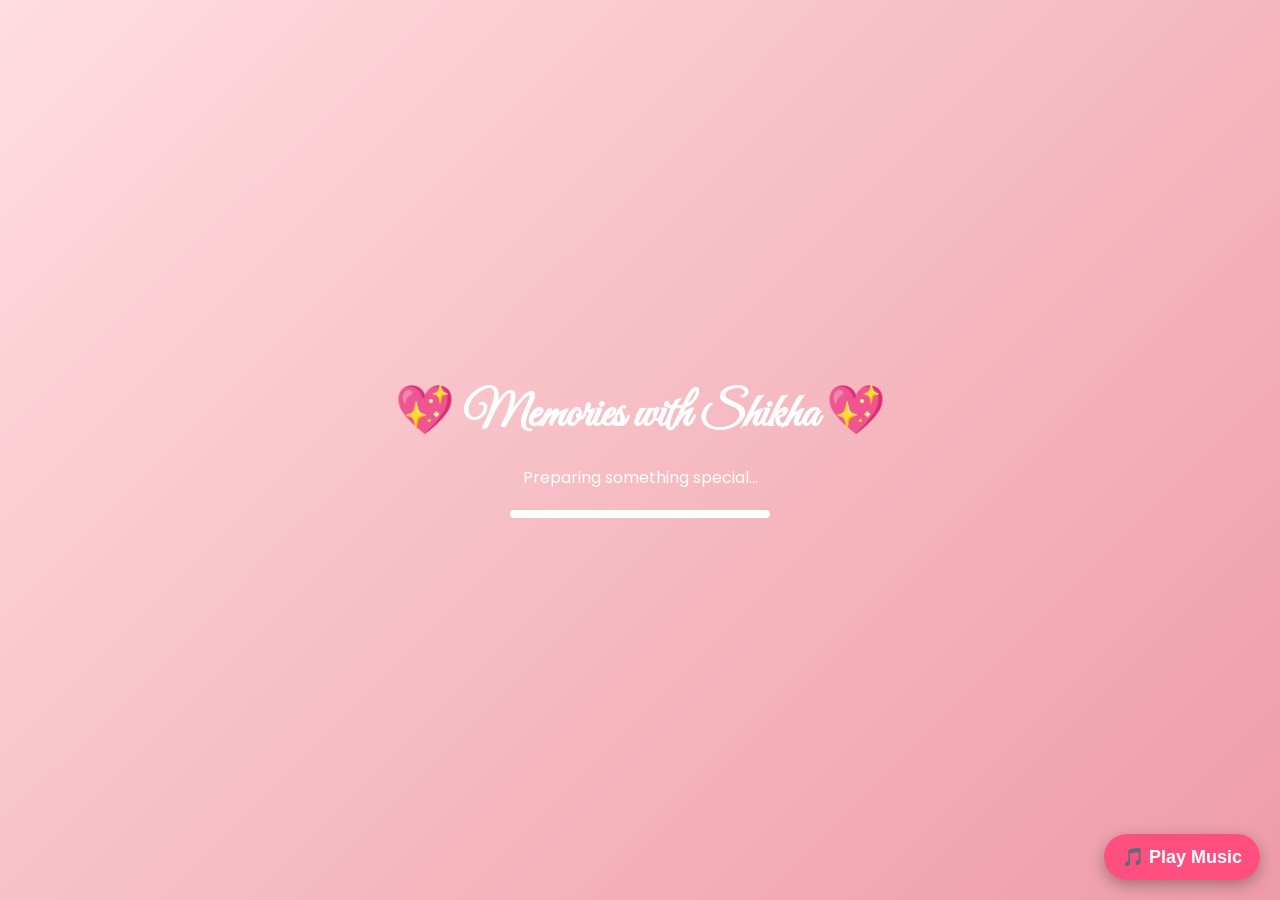
==== index.html @ cb5845eb "First upload" ====
<!DOCTYPE html>
<html lang="en">

<head>

<meta charset="UTF-8">

<meta name="viewport"
content="width=device-width, initial-scale=1.0">

<title>Memories with Shikha ❤️</title>

<link
href="https://fonts.googleapis.com/css2?family=Poppins:wght@300;400;600&family=Great+Vibes&display=swap"
rel="stylesheet">

<link rel="stylesheet"
href="style.css">

</head>

<body>
<div id="sparkles"></div>
<div id="petals"></div>
<!-- Loading Screen -->

<div id="loader">

<h1>

💖 Memories with Shikha 💖

</h1>

<p>

Preparing something special...

</p>

<div class="loader-bar">

<div class="loader-fill"></div>

</div>

</div>

<!-- Main Website -->

<div id="website">

<!-- Hero Section -->

<section class="hero">

<h1>

Happy Birthday

</h1>

<h2>

Shikha 🌸

</h2>

<p>

Some people enter our lives...

and silently become

our favourite memory.

</p>

<button id="giftBtn">

🎁 Open My Gift

</button>

</section>
<!-- Gift Section -->

<section id="giftSection" class="hidden">

    <div class="gift-box">

        <div class="gift-lid"></div>

        <div class="gift-body">🎁</div>

    </div>

    <h2>A Special Surprise Awaits You ❤️</h2>

    <p>
        Every gift has a story...
        and this one is made with lots of love.
    </p>

    <button id="openLetterBtn">
        💌 Open The Letter
    </button>

</section>

<!-- Letter Section -->

<section id="letterSection" class="hidden">

    <div class="letter-card">

        <h2>💖 A Letter For You 💖</h2>

        <p id="letter">

            Dear Shikha,

            Happy Birthday! 🎉

            Today is not just another day.
            It is the day someone truly special came into this world.

            Thank you for every smile,
            every memory,
            and every beautiful moment.

            I hope your life is always filled with happiness,
            success,
            good health,
            and endless reasons to smile.

            Stay the wonderful person you are.
            Never stop shining. ✨

        </p>

        <button id="galleryBtn">

            📸 Our Memories

        </button>

    </div>

</section>

<!-- Gallery Section -->

<section id="gallerySection" class="hidden">

<h2>📸 Our Beautiful Memories</h2>

<div class="gallery">

<img src="photos/photo1.jpg" alt="Photo 1">

<img src="photos/photo2.jpg" alt="Photo 2">

<img src="photos/photo3.jpg" alt="Photo 3">

<img src="photos/photo4.jpg" alt="Photo 4">

<img src="photos/photo5.jpg" alt="Photo 5">

<img src="photos/photo6.jpg" alt="Photo 6">

<img src="photos/photo7.jpg" alt="Photo 7">

<img src="photos/photo8.jpg" alt="Photo 8">
</div>

<button id="celebrateBtn">

🎂 Celebrate

</button>

</section>
<!-- Celebration Section -->

<section id="celebrationSection" class="hidden">

    <div class="celebration-content">

        <h1>🎉 Happy Birthday! 🎉</h1>

        <div class="cake">🎂</div>

        <p>
            Wishing you endless happiness,
            success, love, and beautiful memories.
            May your smile always shine bright. ❤️
        </p>

        <button id="finalMessageBtn">
            💖 Final Message
        </button>

    </div>

</section>

<!-- Final Message -->

<section id="finalSection" class="hidden">

    <div class="final-card">

        <h1>💖 Thank You 💖</h1>

        <p>
            Dear Shikha,<br><br>

            Thank you for being such a wonderful person.
            I hope this little surprise made your birthday
            even more special.

            Stay happy, keep smiling,
            and may all your dreams come true.

            🌸 Happy Birthday Once Again! 🌸
        </p>

        <h3>
            Made with ❤️ by Nikhil
        </h3>

    </div>

</section>



</div>
<audio id="bgMusic" loop>
    <source src="music/birthday.mp3" type="audio/mpeg">
</audio>

<button id="musicBtn">🎵 Play Music</button>
<div id="imageModal" class="hidden">
    <span id="closeImage">&times;</span>
    <img id="fullImage" src="" alt="Full Image">
</div>
<script src="script.js"></script>
</body>
</html>
---- style.css ----
/* ==========================
   Memories with Shikha
   Premium Theme
========================== */

*{
    margin:0;
    padding:0;
    box-sizing:border-box;
}

html{
    scroll-behavior:smooth;
}

body{
    font-family:'Poppins',sans-serif;
    background:linear-gradient(135deg,#ffdde1,#ee9ca7);
    min-height:100vh;
    overflow-x:hidden;
    color:#fff;
}

/* Loader */

#loader{
    width:100%;
    height:100vh;
    display:flex;
    flex-direction:column;
    justify-content:center;
    align-items:center;
    text-align:center;
}

#loader h1{
    font-family:'Great Vibes',cursive;
    font-size:3rem;
    margin-bottom:20px;
}

#loader p{
    font-size:1rem;
    margin-bottom:20px;
}

.loader-bar{
    width:260px;
    height:8px;
    background:#ffffff55;
    border-radius:30px;
    overflow:hidden;
}

.loader-fill{
    height:100%;
    width:0%;
    background:#fff;
    animation:loading 3s linear forwards;
}

@keyframes loading{

0%{
width:0%;
}

100%{
width:100%;
}

}

/* Main Website */

#website{
    display:none;
}

/* Hero */

.hero{
    min-height:100vh;
    display:flex;
    flex-direction:column;
    justify-content:center;
    align-items:center;
    text-align:center;
    padding:25px;
}

.hero h1{
    font-size:3rem;
    font-family:'Great Vibes',cursive;
}

.hero h2{
    margin-top:10px;
    font-size:2rem;
}

.hero p{
    margin-top:20px;
    max-width:600px;
    line-height:1.8;
    font-size:1rem;
}

button{

margin-top:35px;

padding:15px 35px;

border:none;

border-radius:50px;

background:white;

color:#ff4f81;

font-size:18px;

font-weight:bold;

cursor:pointer;

transition:.3s;

box-shadow:0 8px 20px rgba(0,0,0,.2);

}

button:hover{

transform:scale(1.05);

}
/* Hide Sections */

.hidden{
    display:none;
}

/* Gift Section */

#giftSection,
#letterSection,
#gallerySection,
#celebrationSection,
#finalSection{
    min-height:100vh;
    display:flex;
    flex-direction:column;
    justify-content:center;
    align-items:center;
    text-align:center;
    padding:30px;
}

.gift-box{
    font-size:90px;
    animation:bounce 1.5s infinite;
    cursor:pointer;
}

@keyframes bounce{

0%,100%{
transform:translateY(0);
}

50%{
transform:translateY(-15px);
}

}

.letter-card,
.final-card{

background:rgba(255,255,255,.18);

backdrop-filter:blur(15px);

padding:30px;

border-radius:20px;

max-width:700px;

box-shadow:0 10px 30px rgba(0,0,0,.25);

}

.letter-card h2,
.final-card h1{

margin-bottom:20px;

}

.letter-card p,
.final-card p{

line-height:1.9;

font-size:17px;

}

.gallery{

display:grid;

grid-template-columns:repeat(auto-fit,minmax(150px,1fr));

gap:15px;

width:100%;

max-width:900px;

margin-top:30px;

}

.gallery img{

width:100%;

border-radius:18px;

transition:.4s;

box-shadow:0 8px 18px rgba(0,0,0,.25);

}

.gallery img:hover{

transform:scale(1.06);

}

.celebration-content{

text-align:center;

}

.cake{

font-size:100px;

margin:20px 0;

animation:floatCake 2s infinite;

}

@keyframes floatCake{

0%,100%{
transform:translateY(0);
}

50%{
transform:translateY(-12px);
}

}

@media(max-width:600px){

.hero h1{

font-size:2.4rem;

}

.hero h2{

font-size:1.6rem;

}

button{

width:90%;

}

}
#musicBtn{
    position:fixed;
    right:20px;
    bottom:20px;
    z-index:9999;
    padding:12px 18px;
    border:none;
    border-radius:50px;
    background:#ff4f81;
    color:#fff;
    font-weight:bold;
    cursor:pointer;
    box-shadow:0 5px 15px rgba(0,0,0,.3);
}
/* ===== Image Viewer ===== */

#imageModal{
    position: fixed;
    inset: 0;
    background: rgba(0,0,0,0.9);
    display: none;
    justify-content: center;
    align-items: center;
    z-index: 99999;
}

#imageModal img{
    max-width: 90%;
    max-height: 90%;
    border-radius: 15px;
    box-shadow: 0 0 30px rgba(255,255,255,0.3);
}

#closeImage{
    position: absolute;
    top: 20px;
    right: 30px;
    font-size: 40px;
    color: white;
    cursor: pointer;
    font-weight: bold;
}   
/* ===== Sparkles Background ===== */

#sparkles{
    position: fixed;
    inset: 0;
    overflow: hidden;
    pointer-events: none;
    z-index: -1;
}

.sparkle{
    position: absolute;
    width: 4px;
    height: 4px;
    background: white;
    border-radius: 50%;
    opacity: 0;
    animation: twinkle 3s linear forwards;
}

@keyframes twinkle{
    0%{
        opacity:0;
        transform:scale(0);
    }
    50%{
        opacity:1;
        transform:scale(1.8);
    }
    100%{
        opacity:0;
        transform:scale(0);
    }
}
/* ===== Fireworks ===== */

.firework{
    position: fixed;
    width: 8px;
    height: 8px;
    border-radius: 50%;
    pointer-events: none;
    z-index: 99999;
}
/* ===== Mobile Final Polish ===== */

html{
    scroll-behavior: smooth;
}

img{
    max-width: 100%;
    height: auto;
}

button{
    transition: transform .25s ease, box-shadow .25s ease;
}

button:active{
    transform: scale(0.96);
}

@media (max-width:768px){

    .hero,
    .gift-box,
    .letter-card,
    .celebration-content,
    .final-card{
        width:90%;
        margin:auto;
    }

    .gallery{
        display:grid;
        grid-template-columns:repeat(2,1fr);
        gap:12px;
    }

    .gallery img{
        width:100%;
        border-radius:12px;
    }

    h1{
        font-size:2rem;
    }

    h2{
        font-size:1.5rem;
    }

    p{
        font-size:1rem;
        line-height:1.7;
    }

    button{
        width:90%;
        max-width:320px;
    }
}
/* ===== Falling Rose Petals ===== */

#petals{
    position: fixed;
    inset: 0;
    pointer-events: none;
    overflow: hidden;
    z-index: 1;
}

.petal{
    position: absolute;
    top: -50px;
    font-size: 22px;
    animation: fallPetal linear forwards;
}

@keyframes fallPetal{
    0%{
        transform: translateY(-50px) rotate(0deg);
        opacity: 1;
    }

    100%{
        transform: translateY(110vh) rotate(360deg);
        opacity: 0;
    }
}
/* ===== Premium Page Transition ===== */

section{
    transition: all .7s ease;
}

.slide-out{
    opacity:0;
    transform:translateX(-80px);
}

.slide-in{
    opacity:0;
    transform:translateX(80px);
    animation:slideIn .7s forwards;
}

@keyframes slideIn{

    from{
        opacity:0;
        transform:translateX(80px);
    }

    to{
        opacity:1;
        transform:translateX(0);
    }

}
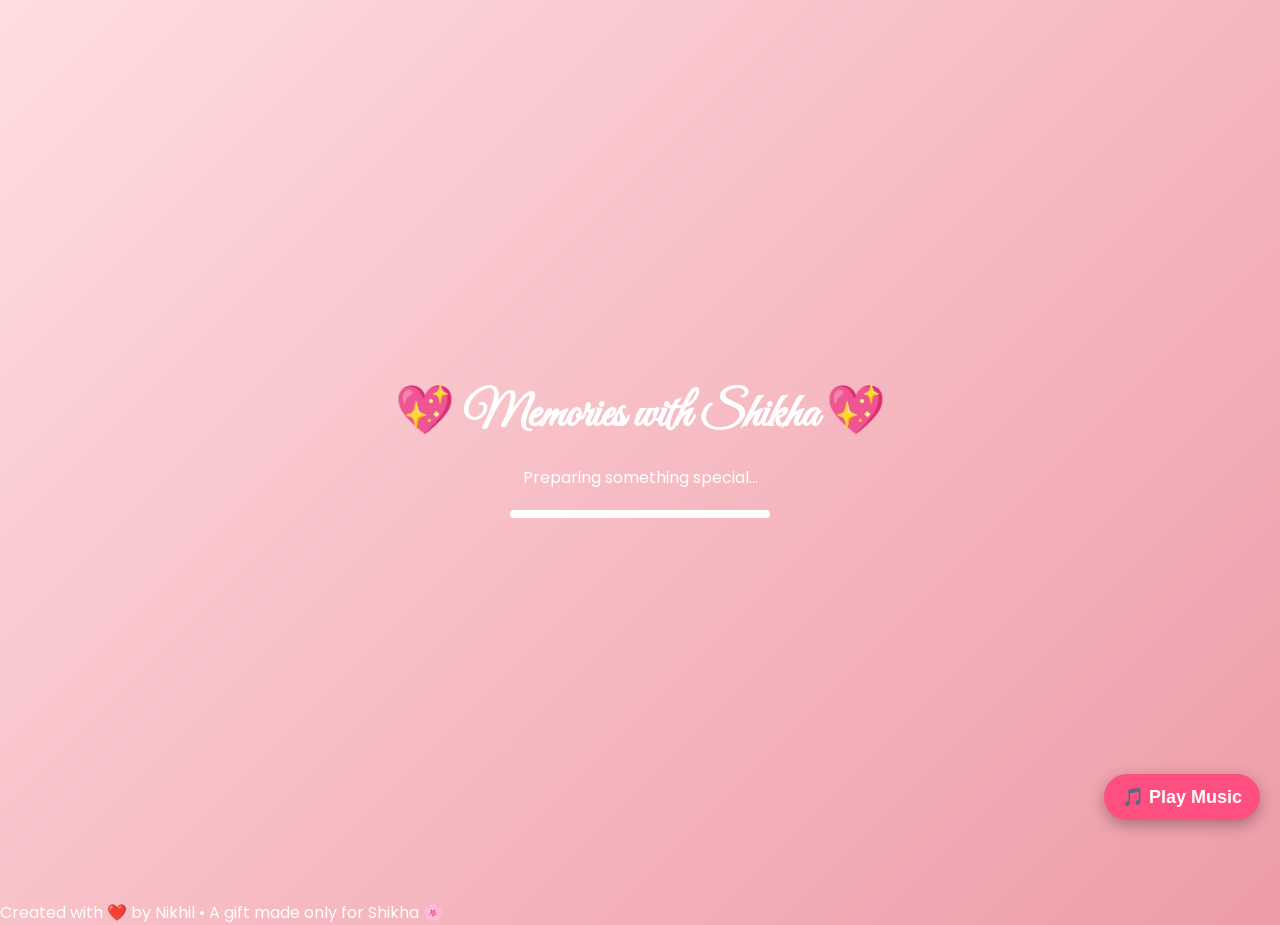
==== commit fac70544: "Add files via upload" ====
--- a/index.html
+++ b/index.html
@@ -26,10 +26,8 @@
 
 <div id="loader">
 
-<h1>
-
+<h1 id="typewriter">
 💖 Memories with Shikha 💖
-
 </h1>
 
 <p>
@@ -54,12 +52,9 @@
 
 <section class="hero">
 
-<h1>
-
+<h1 id="typewriter">
 Happy Birthday
-
 </h1>
-
 <h2>
 
 Shikha 🌸
@@ -226,10 +221,12 @@
             🌸 Happy Birthday Once Again! 🌸
         </p>
 
-        <h3>
-            Made with ❤️ by Nikhil
-        </h3>
-
+        <h3 id="madeBy" class="made-by">
+    Made with ❤️ by Nikhil, only for Shikha 💖
+</h3>
+<button id="replayBtn" class="btn">
+    🔄 Replay Memories
+</button>
     </div>
 
 </section>
@@ -247,5 +244,8 @@
     <img id="fullImage" src="" alt="Full Image">
 </div>
 <script src="script.js"></script>
+<footer class="footer">
+    Created with ❤️ by Nikhil • A gift made only for Shikha 🌸
+</footer>
 </body>
 </html>
--- a/style.css
+++ b/style.css
@@ -296,7 +296,7 @@
 #musicBtn{
     position:fixed;
     right:20px;
-    bottom:20px;
+    bottom:80px;
     z-index:9999;
     padding:12px 18px;
     border:none;
@@ -495,4 +495,65 @@
         transform:translateX(0);
     }
 
+}
+/* Premium Slide Animation */
+
+.slide-in{
+    animation: slideIn 0.7s ease forwards;
+}
+
+.slide-out{
+    animation: slideOut 0.35s ease forwards;
+}
+
+@keyframes slideIn{
+    from{
+        opacity:0;
+        transform:translateX(80px);
+    }
+    to{
+        opacity:1;
+        transform:translateX(0);
+    }
+}
+
+@keyframes slideOut{
+    from{
+        opacity:1;
+        transform:translateX(0);
+    }
+    to{
+        opacity:0;
+        transform:translateX(-80px);
+    }
+}
+/* Hero Intro Animation */
+
+.hero-intro{
+    animation: heroIntro 1s ease forwards;
+}
+
+@keyframes heroIntro{
+    from{
+        opacity:0;
+        transform:translateY(60px) scale(0.96);
+    }
+    to{
+        opacity:1;
+        transform:translateY(0) scale(1);
+    }
+}
+/* Made by Animation */
+
+.made-by{
+    opacity: 0;
+    transform: translateY(20px);
+    transition: all 1.5s ease;
+    color: #ffd6e7;
+    text-shadow: 0 0 10px rgba(255,255,255,0.5);
+}
+
+.made-by.show{
+    opacity: 1;
+    transform: translateY(0);
 }
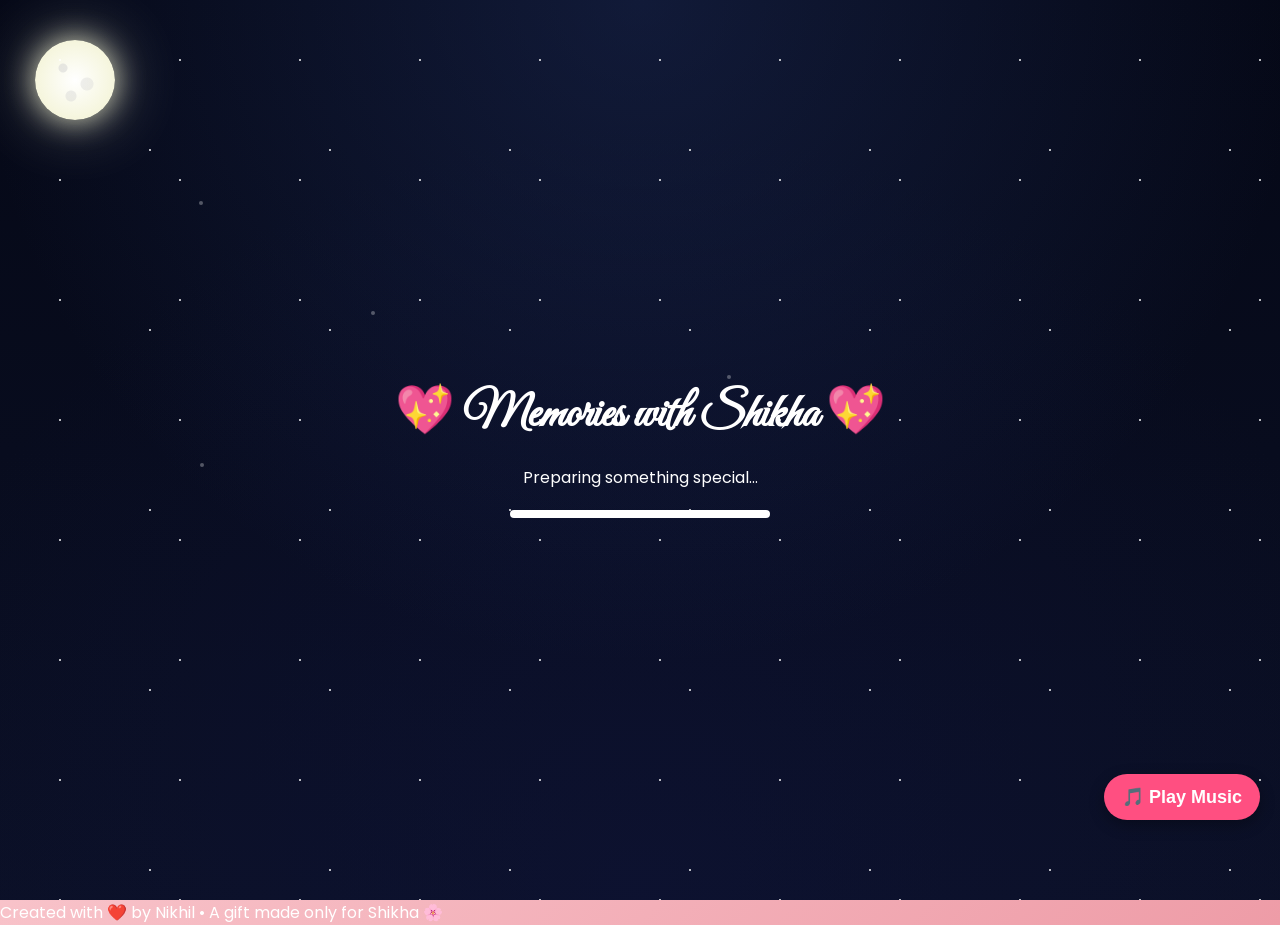
==== commit cab27ea2: "Add files via upload" ====
--- a/index.html
+++ b/index.html
@@ -20,6 +20,7 @@
 </head>
 
 <body>
+    <div class="stars"></div>
 <div id="sparkles"></div>
 <div id="petals"></div>
 <!-- Loading Screen -->
@@ -71,10 +72,8 @@
 
 </p>
 
-<button id="giftBtn">
-
-🎁 Open My Gift
-
+<button id="giftBtn" class="btn">
+    🎁 Open My Gift
 </button>
 
 </section>
@@ -97,9 +96,7 @@
         and this one is made with lots of love.
     </p>
 
-    <button id="openLetterBtn">
-        💌 Open The Letter
-    </button>
+    <button id="openLetterBtn" class="btn">💌 Read Letter</button>
 
 </section>
 
@@ -134,11 +131,9 @@
 
         </p>
 
-        <button id="galleryBtn">
-
-            📸 Our Memories
-
-        </button>
+        <button id="galleryBtn" class="btn">
+    📸 my most favourite  part💞
+</button>
 
     </div>
 
@@ -148,7 +143,7 @@
 
 <section id="gallerySection" class="hidden">
 
-<h2>📸 Our Beautiful Memories</h2>
+<h2>📸 Beautiful memories of my Goddess</h2>
 
 <div class="gallery">
 
@@ -174,7 +169,6 @@
 🎂 Celebrate
 
 </button>
-
 </section>
 <!-- Celebration Section -->
 
@@ -191,10 +185,46 @@
             success, love, and beautiful memories.
             May your smile always shine bright. ❤️
         </p>
-
-        <button id="finalMessageBtn">
-            💖 Final Message
-        </button>
+<div class="celebrate-card">
+
+    <h2>✨ Some Moments Become Forever ✨</h2>
+
+    <p>
+        Every smile, every laugh, every memory...<br>
+        has become a beautiful part of my life. ❤️
+    </p>
+
+    <p class="small-text">
+        Scroll a little more🌸...<br>
+    </p>
+
+</div>
+<div class="celebrate-card">
+
+    <h2>✨ Every Memory Has A Story ✨</h2>
+
+    <p class="quote">
+        "Some people come into our lives,<br>
+        and leave behind beautiful  memories<br>
+        that stay forever like that person." ❤️
+    </p>
+
+    <div class="divider">✦ ✦ ✦</div>
+
+    <p class="message">
+        Every smile in these pictures,
+        every little moment,
+        every memory...
+        will always remain special to me. 🌸
+    </p>
+
+    <p class="scroll-text">
+        ✨ One last surprise is waiting below... ✨
+    </p>
+
+</div>
+        <button id="finalMessageBtn" class="btn">❤️ Final Message</button>
+
 
     </div>
 
@@ -224,9 +254,7 @@
         <h3 id="madeBy" class="made-by">
     Made with ❤️ by Nikhil, only for Shikha 💖
 </h3>
-<button id="replayBtn" class="btn">
-    🔄 Replay Memories
-</button>
+<button id="replayBtn" class="btn">🔄 Replay Memories</button>
     </div>
 
 </section>
@@ -247,5 +275,6 @@
 <footer class="footer">
     Created with ❤️ by Nikhil • A gift made only for Shikha 🌸
 </footer>
+<canvas id="starCanvas"></canvas>
 </body>
 </html>
--- a/style.css
+++ b/style.css
@@ -498,12 +498,40 @@
 }
 /* Premium Slide Animation */
 
-.slide-in{
-    animation: slideIn 0.7s ease forwards;
-}
-
-.slide-out{
-    animation: slideOut 0.35s ease forwards;
+/* 🎬 Cinematic Fade + Zoom */
+
+.fade-out{
+    animation: fadeOutZoom .45s ease forwards;
+}
+
+.fade-in{
+    animation: fadeInZoom .7s ease forwards;
+}
+
+@keyframes fadeOutZoom{
+    from{
+        opacity:1;
+        transform:scale(1);
+        filter:blur(0);
+    }
+    to{
+        opacity:0;
+        transform:scale(.96);
+        filter:blur(6px);
+    }
+}
+
+@keyframes fadeInZoom{
+    from{
+        opacity:0;
+        transform:scale(1.04);
+        filter:blur(6px);
+    }
+    to{
+        opacity:1;
+        transform:scale(1);
+        filter:blur(0);
+    }
 }
 
 @keyframes slideIn{
@@ -556,4 +584,309 @@
 .made-by.show{
     opacity: 1;
     transform: translateY(0);
+}
+.stars{
+    position: fixed;
+    inset: 0;
+    pointer-events: none;
+    z-index: -1;
+}
+
+.stars::before,
+.stars::after{
+    content:"";
+    position:absolute;
+    width:100%;
+    height:100%;
+    background-image:
+      radial-gradient(white 1px, transparent 1px),
+      radial-gradient(white 1px, transparent 1px);
+    background-size:120px 120px, 180px 180px;
+    background-position:0 0, 60px 60px;
+    animation: twinkle 6s linear infinite;
+    opacity:.6;
+}
+
+.stars::after{
+    animation-duration:10s;
+    opacity:.3;
+}
+
+@keyframes twinkle{
+    0%,100%{opacity:.3;}
+    50%{opacity:.8;}
+}
+#starCanvas{
+    position:fixed;
+    top:0;
+    left:0;
+    width:100%;
+    height:100%;
+    z-index:-2;
+    pointer-events:none;
+}
+/* 🌌 Deep Night Glow */
+
+body::before{
+    content:"";
+    position:fixed;
+    inset:0;
+    pointer-events:none;
+    z-index:-3;
+
+    background:
+        radial-gradient(circle at top, rgba(40,60,120,.35), transparent 60%),
+        radial-gradient(circle at bottom, rgba(15,20,60,.45), transparent 70%),
+        linear-gradient(to bottom, #050816, #0b1026);
+
+    animation: nightGlow 8s ease-in-out infinite alternate;
+}
+
+@keyframes nightGlow{
+    from{
+        filter: brightness(1);
+    }
+    to{
+        filter: brightness(1.15);
+    }
+}
+/* 💥 Button Click Animation */
+
+.btn{
+    transition: transform .2s ease;
+}
+
+.btn:active{
+    transform: scale(.92);
+}
+
+@keyframes burst{
+    0%{
+        transform: scale(1);
+    }
+    40%{
+        transform: scale(.88);
+    }
+    100%{
+        transform: scale(1);
+    }
+}
+
+.btn.burst{
+    animation: burst .35s ease;
+}
+/* 🌙 Moon */
+
+body::after{
+    content:"";
+    position:fixed;
+    top:60px;
+    right:60px;
+    width:90px;
+    height:90px;
+    border-radius:50%;
+    background:radial-gradient(circle at 30% 30%, #ffffff, #f8f8e8 60%, #d8d8c8);
+    box-shadow:
+        0 0 25px rgba(255,255,220,.8),
+        0 0 50px rgba(255,255,220,.5),
+        0 0 90px rgba(255,255,220,.3);
+    z-index:-2;
+    pointer-events:none;
+}
+body::after{
+    content:"";
+    position:fixed;
+    top:40px;
+    left:35px;
+    width:80px;
+    height:80px;
+    border-radius:50%;
+    background:
+        radial-gradient(circle at 35% 35%, rgba(210,210,210,.5) 4px, transparent 5px),
+        radial-gradient(circle at 65% 55%, rgba(210,210,210,.35) 6px, transparent 7px),
+        radial-gradient(circle at 45% 70%, rgba(210,210,210,.4) 5px, transparent 6px),
+        radial-gradient(circle at center, #fff, #f5f5dc 70%);
+    box-shadow:
+        0 0 30px rgba(255,255,220,.8),
+        0 0 70px rgba(255,255,220,.4);
+    z-index:-2;
+    pointer-events:none;
+}
+/* ✨ Celebrate Card */
+
+.celebrate-card{
+    max-width:600px;
+    margin:40px auto;
+    padding:30px;
+    border-radius:20px;
+
+    background:rgba(255,255,255,.08);
+    backdrop-filter:blur(10px);
+
+    border:1px solid rgba(255,255,255,.15);
+
+    color:white;
+    text-align:center;
+
+    animation:fadeCard 2s ease;
+}
+
+.celebrate-card h2{
+    color:#ffd166;
+    margin-bottom:15px;
+}
+
+.celebrate-card p{
+    line-height:1.8;
+}
+
+.small-text{
+    margin-top:20px;
+    opacity:.8;
+    font-style:italic;
+}
+
+@keyframes fadeCard{
+
+from{
+opacity:0;
+transform:translateY(40px);
+}
+
+to{
+opacity:1;
+transform:translateY(0);
+}
+
+}
+
+/* Final Button Glow */
+
+#finalMessageBtn{
+
+animation:pulseGlow 2s infinite;
+
+}
+
+@keyframes pulseGlow{
+
+0%{
+box-shadow:0 0 5px #ff4f81;
+}
+
+50%{
+box-shadow:0 0 25px #ff4f81;
+}
+
+100%{
+box-shadow:0 0 5px #ff4f81;
+}
+
+}
+/* ===== Celebrate Premium Card ===== */
+
+.celebrate-card{
+    width:90%;
+    max-width:650px;
+    margin:50px auto;
+
+    padding:35px;
+
+    border-radius:25px;
+
+    background:rgba(255,255,255,.08);
+
+    backdrop-filter:blur(14px);
+
+    border:1px solid rgba(255,255,255,.15);
+
+    text-align:center;
+
+    color:white;
+
+    animation:cardAppear 1.5s ease;
+}
+
+.celebrate-card h2{
+    color:#ffd166;
+    margin-bottom:20px;
+    font-size:30px;
+}
+
+.quote{
+    font-size:22px;
+    line-height:1.8;
+    font-style:italic;
+}
+
+.divider{
+    font-size:22px;
+    color:#ffd166;
+    margin:25px 0;
+}
+
+.message{
+    font-size:18px;
+    line-height:1.9;
+    opacity:.95;
+}
+
+.scroll-text{
+    margin-top:30px;
+    color:#ffb3c6;
+    animation:blinkGlow 2s infinite;
+}
+
+@keyframes cardAppear{
+
+from{
+opacity:0;
+transform:translateY(50px);
+}
+
+to{
+opacity:1;
+transform:translateY(0);
+}
+
+}
+
+@keyframes blinkGlow{
+
+0%,100%{
+opacity:.5;
+}
+
+50%{
+opacity:1;
+text-shadow:0 0 18px #ff6fa5;
+}
+
+}
+
+/* Final Button Glow */
+
+#finalMessageBtn{
+
+animation:finalGlow 2s infinite;
+
+}
+
+@keyframes finalGlow{
+
+0%{
+transform:scale(1);
+box-shadow:0 0 5px #ff4f81;
+}
+
+50%{
+transform:scale(1.05);
+box-shadow:0 0 25px #ff4f81;
+}
+
+100%{
+transform:scale(1);
+box-shadow:0 0 5px #ff4f81;
+}
+
 }
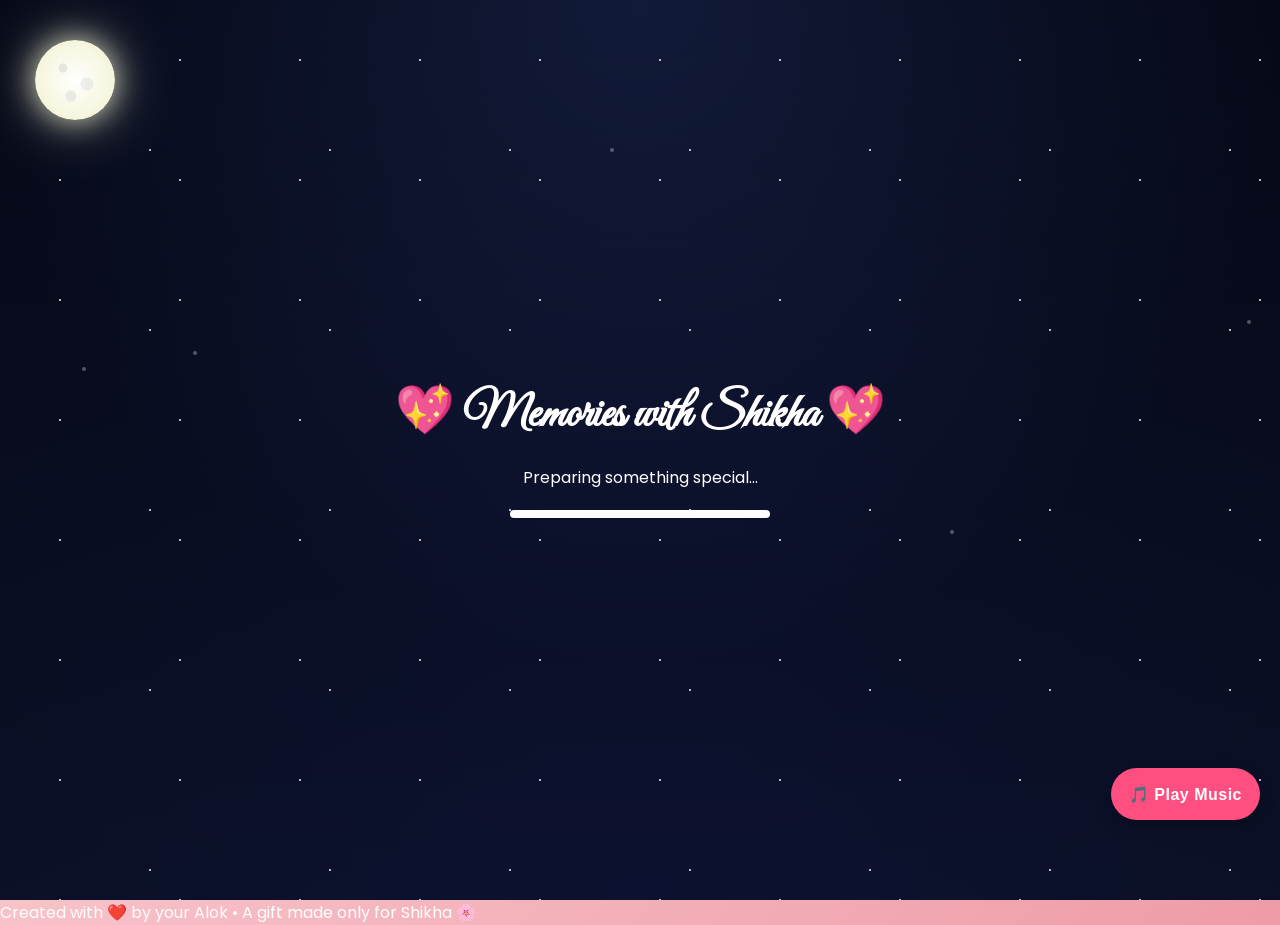
==== commit 06e360a2: "Add files via upload" ====
--- a/index.html
+++ b/index.html
@@ -110,24 +110,24 @@
 
         <p id="letter">
 
-            Dear Shikha,
+            Dear Shikhaa,
 
             Happy Birthday! 🎉
 
             Today is not just another day.
-            It is the day someone truly special came into this world.
-
-            Thank you for every smile,
+            It is the day someone truly special came into this world because its the day when god made someone who makes me smile who make my whole day joyful .
+
+            Thank you for every smile and also thanks to come in my life and give me the endlessly love 💕 and
             every memory,
             and every beautiful moment.
 
-            I hope your life is always filled with happiness,
+            I hope your life is always filled with happiness ,
             success,
             good health,
-            and endless reasons to smile.
-
-            Stay the wonderful person you are.
-            Never stop shining. ✨
+            and endless reasons to smile aur saath hi i hopee jaise tum hamesaa beautiful smile ke saath rhti ho hamesaa waisi hi rhoo , tumhe kisi ki nazar naa lgee 🧿.
+
+            Stay the wonderful and lovely person you are and don't think what others are saying .
+            Never stop shining and reach your destination wherever you want to reach. ✨
 
         </p>
 
@@ -143,7 +143,7 @@
 
 <section id="gallerySection" class="hidden">
 
-<h2>📸 Beautiful memories of my Goddess</h2>
+<h2>📸 Beauty of my Goddess🛐🫠</h2>
 
 <div class="gallery">
 
@@ -162,6 +162,32 @@
 <img src="photos/photo7.jpg" alt="Photo 7">
 
 <img src="photos/photo8.jpg" alt="Photo 8">
+
+<img src="photos/photo9.jpg" alt="Photo 9">
+
+<img src="photos/photo10.jpg" alt="Photo 10">
+
+<img src="photos/photo11.jpg" alt="Photo 11">
+
+<img src="photos/photo12.jpg" alt="Photo 12">
+
+<img src="photos/photo13.jpg" alt="Photo 13">
+
+<img src="photos/photo14.jpg" alt="Photo 14">
+
+<img src="photos/photo15.jpg" alt="Photo 15">
+
+<img src="photos/photo16.jpg" alt="Photo 16">
+
+<img src="photos/photo17.jpg" alt="Photo 17">
+
+<img src="photos/photo18.jpg" alt="Photo 18">
+
+<img src="photos/photo19.jpg" alt="Photo 19">
+
+<img src="photos/photo20.jpg" alt="Photo 20">
+
+<img src="photos/photo21.jpg" alt="Photo 21">
 </div>
 
 <button id="celebrateBtn">
@@ -177,8 +203,18 @@
     <div class="celebration-content">
 
         <h1>🎉 Happy Birthday! 🎉</h1>
-
-        <div class="cake">🎂</div>
+<div id="ageCounter">
+    <div class="age-main">14 Years</div>
+
+    <div class="age-details">
+        <span><strong id="ageDays">0</strong> Days</span>
+        <span><strong id="ageHours">0</strong> Hours</span>
+        <span><strong id="ageMinutes">0</strong> Minutes</span>
+        <span><strong id="ageSeconds">0</strong> Seconds</span>
+    </div>
+</div>
+<div class="cake">🎂</div>
+</div>
 
         <p>
             Wishing you endless happiness,
@@ -205,8 +241,8 @@
 
     <p class="quote">
         "Some people come into our lives,<br>
-        and leave behind beautiful  memories<br>
-        that stay forever like that person." ❤️
+        and give us the most beautiful  memories<br>
+        and your memories , your smile, your lovely conversation and everything is unforgettable yaaaaar." ❤️
     </p>
 
     <div class="divider">✦ ✦ ✦</div>
@@ -238,21 +274,26 @@
 
         <h1>💖 Thank You 💖</h1>
 
-        <p>
-            Dear Shikha,<br><br>
-
-            Thank you for being such a wonderful person.
-            I hope this little surprise made your birthday
-            even more special.
-
-            Stay happy, keep smiling,
-            and may all your dreams come true.
-
-            🌸 Happy Birthday Once Again! 🌸
-        </p>
+       <p>
+    My last 7 minutes ❤️,<br><br>
+
+    Thank you for being such a wonderful person because Tumhare life me aane se meri saari chije badal gyi sb aacha sa lgne lga ya kahu to tumahre aane se mughe ek nayi jindi hi mil gyi 🛐.
+
+    I hope this little surprise made your birthday even more special.
+
+    Stay happy, keep smiling because it is the most favourite part of my life,
+    and may all your dreams come true And ek aur baat yaar tumahre jaisa is duniya me koi nhi ksm see tum bahoot aachi hoo yaaaaaar bahoooot.
+
+    Aur haa ek aur baat kueki tumne hame ek nayi jindgi di hai isiliyee hamara sir hamesaa tumahre kadmoo mee
+    hamesa as awlaysssss. ☺️🛐.
+</p>
+
+<h2 class="birthday-again">
+    🌸 Happy Birthday Once Again! 🌸
+</h2>
 
         <h3 id="madeBy" class="made-by">
-    Made with ❤️ by Nikhil, only for Shikha 💖
+    Made with ❤️ by your Alok, only for Shikha 💖
 </h3>
 <button id="replayBtn" class="btn">🔄 Replay Memories</button>
     </div>
@@ -265,15 +306,28 @@
 <audio id="bgMusic" loop>
     <source src="music/birthday.mp3" type="audio/mpeg">
 </audio>
+<audio id="birthdayVoice">
+    <source src="music/happy-birthday.mp3" type="audio/mpeg">
+</audio>
+<audio id="fireworksSound">
+    <source src="music/fireworks.mp3" type="audio/mpeg">
+</audio>
 
 <button id="musicBtn">🎵 Play Music</button>
-<div id="imageModal" class="hidden">
-    <span id="closeImage">&times;</span>
-    <img id="fullImage" src="" alt="Full Image">
+<div id="imageModal">
+
+    <span id="closeImage">×</span>
+
+    <button id="prevImage">❮</button>
+
+    <img id="fullImage">
+
+    <button id="nextImage">❯</button>
+
 </div>
 <script src="script.js"></script>
 <footer class="footer">
-    Created with ❤️ by Nikhil • A gift made only for Shikha 🌸
+    Created with ❤️ by your Alok • A gift made only for Shikha 🌸
 </footer>
 <canvas id="starCanvas"></canvas>
 </body>
--- a/style.css
+++ b/style.css
@@ -749,7 +749,7 @@
 @keyframes fadeCard{
 
 from{
-opacity:0;
+    opacity:0;
 transform:translateY(40px);
 }
 
@@ -889,4 +889,2238 @@
 box-shadow:0 0 5px #ff4f81;
 }
 
+}
+/* 🌸 Final Birthday Wish - Responsive */
+
+.birthday-again{
+    margin-top:35px;
+    padding:0 15px;
+    width:100%;
+    text-align:center;
+
+    font-family:'Great Vibes',cursive;
+    font-size:clamp(1.7rem, 6vw, 2.5rem);
+
+    color:#ffd6e7;
+    text-shadow:0 0 12px rgba(255,255,255,.6);
+
+    animation:birthdayGlow 2s ease-in-out infinite alternate;
+}
+
+@keyframes birthdayGlow{
+    from{
+        transform:scale(1);
+        text-shadow:0 0 8px rgba(255,255,255,.4);
+    }
+
+    to{
+        transform:scale(1.04);
+        text-shadow:0 0 20px rgba(255,120,170,.9);
+    }
+}
+
+/* 📱 Small Mobile Screens */
+
+@media (max-width:480px){
+
+    .birthday-again{
+        margin-top:28px;
+        padding:0 10px;
+        font-size:1.8rem;
+        line-height:1.4;
+    }
+
+}
+/* 💖 Premium Final Message Card - Mobile Responsive */
+
+.final-card{
+    width:90%;
+    max-width:700px;
+    padding:35px 30px;
+    
+    background:rgba(255,255,255,0.10);
+    backdrop-filter:blur(18px);
+    -webkit-backdrop-filter:blur(18px);
+
+    border:1px solid rgba(255,255,255,0.20);
+    border-radius:28px;
+
+    box-shadow:
+        0 20px 50px rgba(0,0,0,0.25),
+        inset 0 1px 1px rgba(255,255,255,0.25);
+
+    text-align:center;
+}
+
+/* 💖 Final Heading */
+
+.final-card h1{
+    font-family:'Great Vibes',cursive;
+    font-size:clamp(2.2rem,8vw,3.5rem);
+    color:#fff;
+    text-shadow:0 0 15px rgba(255,150,190,0.8);
+    margin-bottom:25px;
+}
+
+/* 📝 Final Message */
+
+.final-card p{
+    font-size:clamp(15px,4vw,18px);
+    line-height:2;
+    color:#fff;
+    text-align:center;
+    white-space:pre-line;
+}
+
+/* 🌸 Birthday Ending */
+
+.birthday-again{
+    margin-top:35px;
+    padding:0 10px;
+
+    font-family:'Great Vibes',cursive;
+    font-size:clamp(1.7rem,6vw,2.5rem);
+
+    color:#ffd6e7;
+    text-shadow:0 0 12px rgba(255,255,255,.6);
+
+    animation:birthdayGlow 2s ease-in-out infinite alternate;
+}
+
+@keyframes birthdayGlow{
+
+    from{
+        transform:scale(1);
+        text-shadow:0 0 8px rgba(255,255,255,.4);
+    }
+
+    to{
+        transform:scale(1.04);
+        text-shadow:0 0 20px rgba(255,120,170,.9);
+    }
+
+}
+
+/* 📱 Extra Small Phones */
+
+@media (max-width:480px){
+
+    .final-card{
+        width:92%;
+        padding:28px 18px;
+        border-radius:22px;
+    }
+
+    .final-card p{
+        font-size:15px;
+        line-height:1.85;
+    }
+
+    .birthday-again{
+        margin-top:28px;
+        font-size:1.8rem;
+        line-height:1.4;
+    }
+
+}
+/* ✨ Final Message Cinematic Entrance */
+
+.final-card{
+    animation: finalCardReveal 1.2s ease-out both;
+}
+
+@keyframes finalCardReveal{
+    0%{
+        opacity:0;
+        transform:translateY(40px) scale(.96);
+        filter:blur(8px);
+    }
+
+    100%{
+        opacity:1;
+        transform:translateY(0) scale(1);
+        filter:blur(0);
+    }
+}
+
+/* 💖 Final Heading Glow */
+
+.final-card h1{
+    animation: finalTitleGlow 2.5s ease-in-out infinite alternate;
+}
+
+@keyframes finalTitleGlow{
+    from{
+        text-shadow:
+            0 0 8px rgba(255,255,255,.4),
+            0 0 15px rgba(255,100,160,.3);
+    }
+
+    to{
+        text-shadow:
+            0 0 15px rgba(255,255,255,.8),
+            0 0 35px rgba(255,100,160,.7);
+    }
+}
+
+/* 📱 Mobile Adjustment */
+
+@media (max-width:480px){
+
+    .final-card{
+        animation-duration:1s;
+    }
+
+}
+/* 💖 Premium Made By Signature */
+
+.made-by{
+    margin-top:30px;
+    padding:0 10px;
+
+    font-family:'Poppins',sans-serif;
+    font-size:clamp(14px,4vw,18px);
+    font-weight:600;
+
+    color:#ffd6e7;
+
+    text-align:center;
+    line-height:1.6;
+
+    opacity:0;
+    transform:translateY(25px);
+
+    text-shadow:
+        0 0 8px rgba(255,255,255,.4),
+        0 0 18px rgba(255,100,160,.3);
+
+    transition:
+        opacity 1.5s ease,
+        transform 1.5s ease;
+}
+
+.made-by.show{
+    opacity:1;
+    transform:translateY(0);
+
+    animation:signatureGlow 2.5s ease-in-out infinite alternate;
+}
+
+@keyframes signatureGlow{
+
+    from{
+        text-shadow:
+            0 0 8px rgba(255,255,255,.4),
+            0 0 15px rgba(255,100,160,.3);
+    }
+
+    to{
+        text-shadow:
+            0 0 12px rgba(255,255,255,.7),
+            0 0 25px rgba(255,100,160,.6);
+    }
+
+}
+
+/* 📱 Mobile */
+
+@media (max-width:480px){
+
+    .made-by{
+        margin-top:25px;
+        padding:0 15px;
+        font-size:14px;
+        line-height:1.7;
+    }
+
+}
+/* 📖 Final Message - Better Reading Experience */
+
+.final-card p{
+    max-width:620px;
+    margin:0 auto;
+    letter-spacing:.2px;
+    word-spacing:2px;
+}
+
+/* 🌸 Better spacing before signature */
+
+.final-card .made-by{
+    margin-top:35px;
+}
+
+/* 📱 Mobile Reading */
+
+@media (max-width:480px){
+
+    .final-card p{
+        max-width:100%;
+        padding:0 3px;
+        font-size:15px;
+        line-height:1.9;
+        letter-spacing:.1px;
+        word-spacing:1px;
+    }
+
+    .final-card .made-by{
+        margin-top:28px;
+    }
+
+}
+/* 💌 Premium Letter Card */
+
+.letter-card{
+    width:90%;
+    max-width:700px;
+    padding:40px 35px;
+
+    background:
+        linear-gradient(
+            135deg,
+            rgba(255,255,255,0.16),
+            rgba(255,182,193,0.08)
+        );
+
+    backdrop-filter:blur(18px);
+    -webkit-backdrop-filter:blur(18px);
+
+    border:1px solid rgba(255,255,255,0.25);
+    border-radius:28px;
+
+    box-shadow:
+        0 20px 50px rgba(0,0,0,0.25),
+        0 0 35px rgba(255,120,170,0.18),
+        inset 0 1px 1px rgba(255,255,255,0.25);
+
+    text-align:center;
+
+    animation:letterReveal 1.2s ease-out both;
+}
+
+/* 💖 Letter Heading */
+
+.letter-card h2{
+    font-family:'Great Vibes',cursive;
+    font-size:clamp(2.2rem,8vw,3.2rem);
+
+    color:#fff;
+
+    margin-bottom:28px;
+
+    text-shadow:
+        0 0 10px rgba(255,255,255,.5),
+        0 0 25px rgba(255,100,160,.4);
+}
+
+/* 📝 Letter Text */
+
+.letter-card p{
+    font-size:clamp(15px,4vw,18px);
+    line-height:2;
+
+    color:#fff;
+
+    white-space:pre-line;
+}
+
+/* ✨ Letter Opening Animation */
+
+@keyframes letterReveal{
+
+    0%{
+        opacity:0;
+        transform:translateY(40px) scale(.96);
+        filter:blur(8px);
+    }
+
+    100%{
+        opacity:1;
+        transform:translateY(0) scale(1);
+        filter:blur(0);
+    }
+
+}
+
+/* 📱 Mobile Responsive */
+
+@media (max-width:480px){
+
+    .letter-card{
+        width:92%;
+        padding:30px 20px;
+        border-radius:22px;
+    }
+
+    .letter-card h2{
+        font-size:2.3rem;
+        margin-bottom:22px;
+    }
+
+    .letter-card p{
+        font-size:15px;
+        line-height:1.85;
+    }
+
+}
+/* ✍️ Handwritten Letter Feel */
+
+.letter-card p{
+    font-family:'Great Vibes', cursive;
+    font-size:clamp(1.35rem, 5vw, 1.8rem);
+    line-height:1.9;
+    letter-spacing:.3px;
+
+    color:#fff5fa;
+
+    text-shadow:
+        0 1px 3px rgba(0,0,0,.15);
+
+    text-align:left;
+}
+
+/* 💌 Dear Shikha Letter Spacing */
+
+.letter-card{
+    text-align:center;
+}
+
+/* 📱 Mobile Responsive */
+
+@media (max-width:480px){
+
+    .letter-card p{
+        font-size:1.35rem;
+        line-height:1.8;
+        text-align:left;
+    }
+
+}
+/* 💌 REAL LETTER PAPER DESIGN */
+
+.letter-card{
+    background:rgba(255,255,255,0.08);
+    backdrop-filter:blur(15px);
+    -webkit-backdrop-filter:blur(15px);
+
+    padding:25px;
+    border-radius:25px;
+}
+
+/* 📜 Actual Paper */
+
+.letter-card p{
+    position:relative;
+
+    width:100%;
+    max-width:620px;
+
+    margin:0 auto;
+
+    padding:45px 40px;
+
+    background:
+        linear-gradient(
+            rgba(255,250,235,0.96),
+            rgba(255,244,220,0.96)
+        );
+
+    color:#5b3a42;
+
+    border-radius:5px;
+
+    box-shadow:
+        0 15px 30px rgba(0,0,0,0.25),
+        inset 0 0 30px rgba(190,150,100,0.12);
+
+    font-family:'Great Vibes',cursive;
+
+    font-size:clamp(1.35rem,5vw,1.8rem);
+
+    line-height:1.9;
+
+    text-align:left;
+
+    text-shadow:none;
+
+    border-left:4px solid rgba(200,150,120,0.35);
+
+    transform:rotate(-0.5deg);
+
+    animation:paperAppear 1.2s ease-out both;
+}
+
+/* 📜 Paper Lines */
+
+.letter-card p{
+    background-color:#fff8e8;
+
+    background-image:
+        linear-gradient(
+            transparent 95%,
+            rgba(150,120,100,0.15) 96%
+        );
+
+    background-size:100% 38px;
+}
+
+/* ✨ Paper Reveal */
+
+@keyframes paperAppear{
+
+    from{
+        opacity:0;
+        transform:translateY(30px) rotate(-2deg);
+    }
+
+    to{
+        opacity:1;
+        transform:translateY(0) rotate(-0.5deg);
+    }
+
+}
+
+/* 📱 Mobile */
+
+@media(max-width:480px){
+
+    .letter-card{
+        width:94%;
+        padding:18px;
+    }
+
+    .letter-card p{
+        padding:35px 22px;
+
+        font-size:1.3rem;
+
+        line-height:1.85;
+
+        background-size:100% 34px;
+    }
+
+}
+/* 📜 Perfectly Aligned Letter Lines */
+
+.letter-card p{
+    line-height:2;
+    padding:45px 40px;
+
+    background-color:#fff8e8;
+
+    background-image:
+        repeating-linear-gradient(
+            to bottom,
+            transparent 0,
+            transparent calc(2em - 1px),
+            rgba(120,90,80,0.18) 2em
+        );
+
+    background-size:100% auto;
+
+    background-position:0 0;
+}
+
+/* 📱 Mobile - Perfect Line Alignment */
+
+@media(max-width:480px){
+
+    .letter-card p{
+        padding:35px 22px;
+
+        font-size:1.3rem;
+        line-height:2;
+
+        background-image:
+            repeating-linear-gradient(
+                to bottom,
+                transparent 0,
+                transparent calc(2em - 1px),
+                rgba(120,90,80,0.18) 2em
+            );
+    }
+
+}
+/* ✨ PREMIUM GLASS BUTTONS */
+
+button,
+.btn{
+    position:relative;
+    display:inline-flex;
+    align-items:center;
+    justify-content:center;
+    gap:8px;
+
+    min-height:52px;
+    padding:14px 28px;
+
+    border:1px solid rgba(255,255,255,.45);
+    border-radius:50px;
+
+    background:
+        linear-gradient(
+            135deg,
+            rgba(255,255,255,.28),
+            rgba(255,105,155,.18)
+        );
+
+    color:#fff;
+
+    font-family:'Poppins',sans-serif;
+    font-size:16px;
+    font-weight:600;
+
+    letter-spacing:.3px;
+
+    backdrop-filter:blur(12px);
+    -webkit-backdrop-filter:blur(12px);
+
+    box-shadow:
+        0 8px 25px rgba(0,0,0,.22),
+        inset 0 1px 1px rgba(255,255,255,.35);
+
+    cursor:pointer;
+    overflow:hidden;
+
+    transition:
+        transform .3s ease,
+        box-shadow .3s ease,
+        border-color .3s ease;
+}
+
+/* ✨ Moving Shine */
+
+button::before,
+.btn::before{
+    content:"";
+
+    position:absolute;
+    top:0;
+    left:-120%;
+
+    width:70%;
+    height:100%;
+
+    background:linear-gradient(
+        100deg,
+        transparent,
+        rgba(255,255,255,.45),
+        transparent
+    );
+
+    transform:skewX(-20deg);
+
+    transition:left .7s ease;
+
+    pointer-events:none;
+}
+
+/* 🖱️ Hover */
+
+button:hover,
+.btn:hover{
+    transform:translateY(-3px) scale(1.03);
+
+    border-color:rgba(255,255,255,.8);
+
+    box-shadow:
+        0 12px 35px rgba(255,80,145,.3),
+        0 0 20px rgba(255,120,180,.25),
+        inset 0 1px 2px rgba(255,255,255,.5);
+}
+
+button:hover::before,
+.btn:hover::before{
+    left:130%;
+}
+
+/* 💖 Click */
+
+button:active,
+.btn:active{
+    transform:scale(.95);
+    box-shadow:
+        0 5px 15px rgba(0,0,0,.2);
+}
+
+/* 📱 Mobile */
+
+@media(max-width:480px){
+
+    button,
+    .btn{
+        width:90%;
+        max-width:320px;
+
+        min-height:50px;
+        padding:13px 20px;
+
+        font-size:15px;
+    }
+
+}
+/* =================================
+   💎 PREMIUM LUXURY BUTTONS
+================================= */
+
+button,
+.btn{
+    position:relative;
+    overflow:hidden;
+
+    margin-top:35px;
+    padding:14px 30px;
+
+    border:1px solid rgba(255,255,255,.35);
+    border-radius:50px;
+
+    background:rgba(255,255,255,.12);
+    backdrop-filter:blur(12px);
+    -webkit-backdrop-filter:blur(12px);
+
+    color:#fff;
+    font-family:'Poppins',sans-serif;
+    font-size:16px;
+    font-weight:600;
+    letter-spacing:.5px;
+
+    cursor:pointer;
+
+    box-shadow:
+        0 8px 25px rgba(0,0,0,.25),
+        inset 0 1px 1px rgba(255,255,255,.25);
+
+    transition:
+        transform .35s ease,
+        box-shadow .35s ease,
+        background .35s ease;
+}
+
+/* ✨ Moving Shine Effect */
+
+button::before,
+.btn::before{
+    content:"";
+
+    position:absolute;
+    top:0;
+    left:-120%;
+
+    width:80%;
+    height:100%;
+
+    background:linear-gradient(
+        110deg,
+        transparent,
+        rgba(255,255,255,.5),
+        transparent
+    );
+
+    transform:skewX(-20deg);
+
+    transition:left .7s ease;
+}
+
+/* Hover */
+
+button:hover,
+.btn:hover{
+
+    transform:translateY(-4px) scale(1.03);
+
+    background:rgba(255,255,255,.2);
+
+    box-shadow:
+        0 12px 35px rgba(255,79,129,.35),
+        0 0 20px rgba(255,255,255,.15),
+        inset 0 1px 2px rgba(255,255,255,.35);
+}
+
+button:hover::before,
+.btn:hover::before{
+    left:130%;
+}
+
+/* Click */
+
+button:active,
+.btn:active{
+    transform:translateY(0) scale(.96);
+
+    box-shadow:
+        0 5px 15px rgba(0,0,0,.25);
+}
+
+/* =================================
+   🌸 SPECIAL GLOW FOR MAIN BUTTONS
+================================= */
+
+#giftBtn,
+#openLetterBtn,
+#galleryBtn,
+#celebrateBtn,
+#finalMessageBtn,
+#replayBtn{
+
+    background:
+        linear-gradient(
+            135deg,
+            rgba(255,255,255,.2),
+            rgba(255,79,129,.25)
+        );
+
+    box-shadow:
+        0 8px 25px rgba(255,79,129,.25),
+        inset 0 1px 2px rgba(255,255,255,.3);
+
+}
+
+/* =================================
+   📱 MOBILE RESPONSIVE
+================================= */
+
+@media(max-width:600px){
+
+    button,
+    .btn{
+
+        padding:13px 24px;
+
+        font-size:14px;
+
+        width:auto;
+        max-width:90%;
+
+        letter-spacing:.3px;
+    }
+
+    button:hover,
+    .btn:hover{
+
+        transform:translateY(-2px) scale(1.02);
+
+    }
+
+}
+/* ✨ Compact Every Memory Has A Story Card */
+
+.celebrate-card h2{
+    font-size:24px;
+    line-height:1.4;
+}
+
+.celebrate-card{
+    padding:25px 22px;
+    max-width:600px;
+}
+
+/* Mobile */
+
+@media(max-width:600px){
+
+    .celebrate-card{
+        width:88%;
+        padding:22px 18px;
+        margin:30px auto;
+    }
+
+    .celebrate-card h2{
+        font-size:20px;
+        line-height:1.4;
+    }
+
+    .celebrate-card .quote{
+        font-size:17px;
+        line-height:1.7;
+    }
+
+    .celebrate-card .message{
+        font-size:15px;
+        line-height:1.7;
+    }
+
+}
+/* =========================================
+   🎬 PREMIUM CELEBRATION SECTION
+========================================= */
+
+#celebrationSection{
+    position:relative;
+    min-height:100vh;
+    padding:70px 20px;
+    overflow:hidden;
+}
+
+/* ✨ Soft cinematic glow */
+
+#celebrationSection::before{
+    content:"";
+    position:absolute;
+    width:280px;
+    height:280px;
+    top:10%;
+    left:50%;
+    transform:translateX(-50%);
+
+    background:radial-gradient(
+        circle,
+        rgba(255,105,160,.22),
+        transparent 70%
+    );
+
+    filter:blur(20px);
+    pointer-events:none;
+}
+
+/* 🎉 Main Celebration Content */
+
+.celebration-content{
+    position:relative;
+    z-index:2;
+    width:100%;
+    max-width:700px;
+    margin:auto;
+}
+
+/* 🎂 Birthday Heading */
+
+.celebration-content > h1{
+    font-family:'Great Vibes',cursive;
+    font-size:clamp(42px,10vw,72px);
+    line-height:1.2;
+    margin-bottom:10px;
+
+    background:linear-gradient(
+        90deg,
+        #fff,
+        #ffd6e7,
+        #fff
+    );
+
+    -webkit-background-clip:text;
+    -webkit-text-fill-color:transparent;
+
+    text-shadow:
+        0 0 20px rgba(255,255,255,.25);
+
+    animation:titleGlow 3s ease-in-out infinite;
+}
+
+@keyframes titleGlow{
+    0%,100%{
+        filter:brightness(1);
+    }
+    50%{
+        filter:brightness(1.3);
+    }
+}
+
+/* 🎂 Premium Cake */
+
+.cake{
+    font-size:clamp(65px,18vw,110px);
+    margin:15px 0 25px;
+
+    filter:
+        drop-shadow(0 0 15px rgba(255,255,255,.25));
+
+    animation:
+        premiumCake 3s ease-in-out infinite;
+}
+
+@keyframes premiumCake{
+    0%,100%{
+        transform:translateY(0) scale(1);
+    }
+
+    50%{
+        transform:translateY(-10px) scale(1.04);
+    }
+}
+
+/* 💖 Intro Birthday Message */
+
+.celebration-content > p{
+    max-width:550px;
+    margin:0 auto 35px;
+
+    font-size:16px;
+    line-height:1.9;
+    color:rgba(255,255,255,.9);
+}
+
+/* 💎 Premium Cards */
+
+.celebrate-card{
+    position:relative;
+    width:100%;
+    max-width:620px;
+
+    margin:30px auto;
+    padding:28px 22px;
+
+    border-radius:24px;
+
+    background:
+        linear-gradient(
+            135deg,
+            rgba(255,255,255,.12),
+            rgba(255,255,255,.04)
+        );
+
+    backdrop-filter:blur(18px);
+    -webkit-backdrop-filter:blur(18px);
+
+    border:1px solid rgba(255,255,255,.18);
+
+    box-shadow:
+        0 20px 50px rgba(0,0,0,.25),
+        inset 0 1px 1px rgba(255,255,255,.18);
+
+    overflow:hidden;
+
+    transition:
+        transform .4s ease,
+        box-shadow .4s ease;
+}
+
+/* ✨ Card Shine */
+
+.celebrate-card::before{
+    content:"";
+    position:absolute;
+    top:0;
+    left:-100%;
+
+    width:70%;
+    height:100%;
+
+    background:linear-gradient(
+        110deg,
+        transparent,
+        rgba(255,255,255,.08),
+        transparent
+    );
+
+    transform:skewX(-20deg);
+
+    animation:cardShine 6s ease-in-out infinite;
+}
+
+@keyframes cardShine{
+    0%,60%{
+        left:-100%;
+    }
+
+    80%,100%{
+        left:130%;
+    }
+}
+
+/* ✨ Card Heading */
+
+.celebrate-card h2{
+    position:relative;
+    z-index:1;
+
+    font-size:22px;
+    line-height:1.5;
+
+    color:#ffe1ec;
+
+    text-shadow:
+        0 0 15px rgba(255,105,160,.35);
+}
+
+/* 📖 Card Text */
+
+.celebrate-card p{
+    position:relative;
+    z-index:1;
+
+    font-size:16px;
+    line-height:1.8;
+}
+
+/* 💫 Quote */
+
+.celebrate-card .quote{
+    font-size:17px;
+    line-height:1.8;
+    color:rgba(255,255,255,.9);
+}
+
+/* ✦ Divider */
+
+.divider{
+    margin:22px 0;
+    letter-spacing:8px;
+
+    color:#ffd6e7;
+
+    text-shadow:
+        0 0 12px rgba(255,105,160,.7);
+}
+
+/* 🌸 Scroll Text */
+
+.scroll-text{
+    font-size:14px !important;
+    letter-spacing:.5px;
+
+    color:#ffd6e7;
+
+    animation:scrollGlow 2s ease-in-out infinite;
+}
+
+@keyframes scrollGlow{
+    0%,100%{
+        opacity:.55;
+    }
+
+    50%{
+        opacity:1;
+        text-shadow:
+            0 0 15px rgba(255,105,160,.8);
+    }
+}
+
+/* 📱 Mobile Premium Adjustment */
+
+@media(max-width:600px){
+
+    #celebrationSection{
+        padding:55px 16px;
+    }
+
+    .celebration-content > h1{
+        font-size:48px;
+    }
+
+    .celebration-content > p{
+        font-size:14px;
+        line-height:1.8;
+        padding:0 8px;
+    }
+
+    .celebrate-card{
+        width:94%;
+        padding:24px 18px;
+        margin:25px auto;
+        border-radius:22px;
+    }
+
+    .celebrate-card h2{
+        font-size:20px;
+    }
+
+    .celebrate-card .quote{
+        font-size:15px;
+        line-height:1.75;
+    }
+
+    .celebrate-card .message{
+        font-size:14px;
+        line-height:1.75;
+    }
+
+}
+/* =================================
+   🎉 PREMIUM HAPPY BIRTHDAY TITLE
+================================= */
+
+.celebration-content > h1{
+    position:relative;
+
+    font-family:'Great Vibes',cursive;
+    font-size:clamp(52px,13vw,82px);
+    font-weight:400;
+
+    margin:0 0 5px;
+
+    background:linear-gradient(
+        90deg,
+        #ffffff 0%,
+        #ffd6e7 25%,
+        #ffffff 50%,
+        #ffb6d1 75%,
+        #ffffff 100%
+    );
+
+    background-size:200% auto;
+
+    -webkit-background-clip:text;
+    -webkit-text-fill-color:transparent;
+
+    animation:
+        birthdayShimmer 4s linear infinite,
+        birthdayGlow 2.5s ease-in-out infinite;
+
+    filter:drop-shadow(
+        0 5px 15px rgba(255,79,129,.25)
+    );
+}
+
+/* ✨ Moving Luxury Shine */
+
+@keyframes birthdayShimmer{
+
+    0%{
+        background-position:200% center;
+    }
+
+    100%{
+        background-position:-200% center;
+    }
+
+}
+
+/* 💖 Soft Glow */
+
+@keyframes birthdayGlow{
+
+    0%,100%{
+        filter:drop-shadow(
+            0 5px 12px rgba(255,79,129,.2)
+        );
+    }
+
+    50%{
+        filter:drop-shadow(
+            0 5px 25px rgba(255,105,160,.55)
+        );
+    }
+
+}
+
+/* ✦ Elegant Decorative Line */
+
+.celebration-content > h1::after{
+
+    content:"✦  ✧  ✦";
+
+    display:block;
+
+    margin-top:-5px;
+
+    font-family:'Poppins',sans-serif;
+
+    font-size:14px;
+
+    letter-spacing:7px;
+
+    color:#ffd6e7;
+
+    -webkit-text-fill-color:#ffd6e7;
+
+    opacity:.8;
+
+    animation:decorGlow 2s ease-in-out infinite;
+
+}
+
+@keyframes decorGlow{
+
+    0%,100%{
+        opacity:.5;
+    }
+
+    50%{
+        opacity:1;
+        text-shadow:
+            0 0 12px rgba(255,105,160,.8);
+    }
+
+}
+
+/* 📱 Mobile */
+
+@media(max-width:600px){
+
+    .celebration-content > h1{
+
+        font-size:52px;
+
+        line-height:1.15;
+
+        margin-bottom:5px;
+
+    }
+
+    .celebration-content > h1::after{
+
+        font-size:11px;
+
+        letter-spacing:5px;
+
+        margin-top:2px;
+
+    }
+
+}
+/* =================================
+   🎂 PREMIUM BIRTHDAY CAKE
+================================= */
+
+.cake{
+    position:relative;
+    display:inline-block;
+
+    font-size:clamp(75px,20vw,115px);
+
+    margin:15px 0 25px;
+
+    filter:
+        drop-shadow(0 0 8px rgba(255,255,255,.35))
+        drop-shadow(0 0 25px rgba(255,105,160,.35));
+
+    animation:
+        premiumCakeFloat 3s ease-in-out infinite,
+        cakeGlow 2s ease-in-out infinite;
+}
+
+/* 🎂 Gentle Floating */
+
+@keyframes premiumCakeFloat{
+
+    0%,100%{
+        transform:translateY(0) rotate(-2deg);
+    }
+
+    50%{
+        transform:translateY(-12px) rotate(2deg);
+    }
+
+}
+
+/* ✨ Soft Birthday Glow */
+
+@keyframes cakeGlow{
+
+    0%,100%{
+        filter:
+            drop-shadow(0 0 8px rgba(255,255,255,.3))
+            drop-shadow(0 0 18px rgba(255,105,160,.25));
+    }
+
+    50%{
+        filter:
+            drop-shadow(0 0 12px rgba(255,255,255,.6))
+            drop-shadow(0 0 35px rgba(255,105,160,.55));
+    }
+
+}
+
+/* 📱 Mobile */
+
+@media(max-width:600px){
+
+    .cake{
+        font-size:80px;
+        margin:12px 0 22px;
+    }
+
+}
+
+/* 📱 Mobile Adjustment */
+
+@media(max-width:600px){
+
+    .cake-top::before{
+        font-size:13px;
+    }
+
+}
+/* Hide CSS Cake - Realistic Cake Coming */
+.cake-realistic{
+    display:none !important;
+}
+/* ===== Realistic Birthday Cake ===== */
+
+.realistic-cake{
+    position:relative;
+    width:min(85vw, 420px);
+    margin:25px auto 35px;
+    display:flex;
+    justify-content:center;
+    align-items:center;
+    animation:cakeFloat 3s ease-in-out infinite;
+}
+
+.realistic-cake img{
+    display:block;
+    width:100%;
+    max-width:420px;
+    height:auto;
+    object-fit:contain;
+    filter:
+        drop-shadow(0 20px 25px rgba(0,0,0,.35))
+        drop-shadow(0 0 18px rgba(255,180,210,.25));
+}
+
+/* Candle flames */
+
+.cake-flames{
+    position:absolute;
+    top:2%;
+    left:50%;
+    transform:translateX(-50%);
+    display:flex;
+    gap:clamp(15px,5vw,35px);
+    pointer-events:none;
+}
+
+.cake-flames span{
+    font-size:clamp(18px,5vw,30px);
+    filter:
+        drop-shadow(0 0 5px #ffd166)
+        drop-shadow(0 0 12px #ff8c00);
+    animation:flameFlicker .7s ease-in-out infinite alternate;
+}
+
+.cake-flames span:nth-child(2){
+    animation-delay:.2s;
+}
+
+.cake-flames span:nth-child(3){
+    animation-delay:.4s;
+}
+
+@keyframes flameFlicker{
+    from{
+        transform:scale(1) rotate(-3deg);
+        opacity:.85;
+    }
+
+    to{
+        transform:scale(1.18) rotate(3deg);
+        opacity:1;
+    }
+}
+
+@keyframes cakeFloat{
+    0%,100%{
+        transform:translateY(0);
+    }
+
+    50%{
+        transform:translateY(-8px);
+    }
+}
+
+/* Mobile */
+
+@media(max-width:600px){
+
+    .realistic-cake{
+        width:82vw;
+        max-width:340px;
+        margin:20px auto 30px;
+    }
+
+    .cake-flames{
+        gap:15px;
+    }
+}
+
+/* Soft magical glow behind cake */
+
+.realistic-cake::before{
+    content:"";
+    position:absolute;
+    width:75%;
+    height:65%;
+    background:rgba(255,100,170,.18);
+    filter:blur(45px);
+    border-radius:50%;
+    z-index:-1;
+}
+
+/* Candle flame positioning */
+
+.cake-flames{
+    position:absolute;
+    top:3%;
+    left:50%;
+    transform:translateX(-50%);
+
+    display:flex;
+    justify-content:center;
+    gap:clamp(12px,4vw,28px);
+
+    pointer-events:none;
+}
+
+.cake-flames span{
+    font-size:clamp(16px,4vw,25px);
+
+    filter:
+        drop-shadow(0 0 5px #ffd166)
+        drop-shadow(0 0 12px #ff8c00);
+
+    animation:flameFlicker .8s ease-in-out infinite alternate;
+}
+
+.cake-flames span:nth-child(2){
+    animation-delay:.2s;
+}
+
+.cake-flames span:nth-child(3){
+    animation-delay:.4s;
+}
+
+/* Candle Flame Animation */
+
+@keyframes flameFlicker{
+
+    0%{
+        transform:scale(1) rotate(-3deg);
+        opacity:.8;
+    }
+
+    100%{
+        transform:scale(1.15) rotate(3deg);
+        opacity:1;
+    }
+
+}
+
+/* Very subtle floating effect */
+
+@keyframes cakeFloat{
+
+    0%,100%{
+        transform:translateY(0);
+    }
+
+    50%{
+        transform:translateY(-5px);
+    }
+
+}
+
+/* Mobile */
+
+@media(max-width:600px){
+
+    .realistic-cake{
+        width:75vw;
+        max-width:300px;
+        margin:5px auto 20px;
+    }
+
+    .cake-flames{
+        gap:12px;
+    }
+
+}
+/* =================================
+   🎂 PREMIUM BIRTHDAY CAKE
+================================= */
+
+.cake{
+    font-size:100px;
+    margin:0 0 20px;
+    animation:floatCake 2s infinite;
+}
+/* Premium Happy Birthday Color */
+
+.celebration-content > h1{
+    color:#ffd166;
+    -webkit-text-fill-color:#ffd166;
+
+    text-shadow:
+        0 0 8px rgba(255,209,102,.7),
+        0 0 20px rgba(255,105,180,.5),
+        0 0 35px rgba(255,209,102,.3);
+}
+/* ===== Remove Blue Tap Highlight ===== */
+
+button,
+.btn{
+    -webkit-tap-highlight-color: transparent;
+    outline: none;
+}
+
+button:focus,
+button:focus-visible,
+.btn:focus,
+.btn:focus-visible{
+    outline: none;
+}
+/* ===== Premium Gallery Photos ===== */
+
+.gallery img{
+    border:1px solid rgba(255,255,255,.25);
+    background:rgba(255,255,255,.08);
+    padding:5px;
+
+    box-shadow:
+        0 8px 25px rgba(0,0,0,.35),
+        0 0 15px rgba(255,180,210,.12);
+
+    transition:
+        transform .35s ease,
+        box-shadow .35s ease,
+        filter .35s ease;
+}
+
+/* Desktop Hover */
+
+@media (hover:hover){
+
+    .gallery img:hover{
+        transform:translateY(-8px) scale(1.03);
+
+        box-shadow:
+            0 15px 35px rgba(0,0,0,.4),
+            0 0 25px rgba(255,150,200,.35);
+
+        filter:brightness(1.08);
+    }
+
+}
+
+/* Mobile Tap */
+
+.gallery img:active{
+    transform:scale(.96);
+}
+/* ===== Premium Gallery Heading ===== */
+
+#gallerySection > h2{
+    font-family:'Great Vibes',cursive;
+    font-size:clamp(2rem, 7vw, 3.2rem);
+    font-weight:400;
+    color:#ffd6e7;
+    text-align:center;
+    line-height:1.3;
+    margin-bottom:5px;
+
+    text-shadow:
+        0 0 8px rgba(255,180,210,.6),
+        0 0 20px rgba(255,105,180,.3);
+
+    animation:galleryTitleGlow 3s ease-in-out infinite;
+}
+
+@keyframes galleryTitleGlow{
+
+    0%,100%{
+        text-shadow:
+            0 0 8px rgba(255,180,210,.5),
+            0 0 20px rgba(255,105,180,.2);
+    }
+
+    50%{
+        text-shadow:
+            0 0 12px rgba(255,220,235,.8),
+            0 0 30px rgba(255,105,180,.5);
+    }
+
+}
+/* ===== Premium 20-Photo Memory Album ===== */
+
+.gallery{
+    display:grid;
+    grid-template-columns:repeat(4, 1fr);
+    gap:10px;
+    width:100%;
+    max-width:900px;
+    margin:25px auto 0;
+}
+
+.gallery img{
+    width:100%;
+    aspect-ratio:1 / 1;
+    object-fit:cover;
+    border-radius:12px;
+    padding:3px;
+
+    background:rgba(255,255,255,.12);
+    border:1px solid rgba(255,255,255,.25);
+
+    box-shadow:
+        0 5px 15px rgba(0,0,0,.25),
+        0 0 10px rgba(255,180,210,.12);
+
+    transition:
+        transform .3s ease,
+        box-shadow .3s ease;
+}
+
+/* Desktop hover */
+
+@media (hover:hover){
+
+    .gallery img:hover{
+        transform:scale(1.05);
+        box-shadow:
+            0 8px 20px rgba(0,0,0,.35),
+            0 0 18px rgba(255,150,200,.3);
+    }
+
+}
+
+/* Phone */
+
+@media(max-width:600px){
+
+    .gallery{
+        grid-template-columns:repeat(3, 1fr);
+        gap:7px;
+        width:94%;
+    }
+
+    .gallery img{
+        border-radius:9px;
+        padding:2px;
+    }
+
+}
+/* ===== Premium Memory Album / Polaroid Feel ===== */
+
+.gallery img{
+    background:rgba(255,255,255,.92);
+    padding:6px;
+    border-radius:6px;
+
+    box-shadow:
+        0 8px 18px rgba(0,0,0,.28),
+        0 0 12px rgba(255,180,210,.15);
+
+    transition:
+        transform .35s ease,
+        box-shadow .35s ease;
+}
+
+/* Polaroid-style random tilt */
+
+.gallery img:nth-child(3n){
+    transform:rotate(1.5deg);
+}
+
+.gallery img:nth-child(3n+1){
+    transform:rotate(-1.5deg);
+}
+
+.gallery img:nth-child(3n+2){
+    transform:rotate(.8deg);
+}
+
+/* Hover */
+
+@media (hover:hover){
+
+    .gallery img:hover{
+        transform:scale(1.08) rotate(0deg);
+        z-index:5;
+
+        box-shadow:
+            0 15px 30px rgba(0,0,0,.4),
+            0 0 25px rgba(255,150,200,.35);
+    }
+
+}
+
+/* Mobile */
+
+@media(max-width:600px){
+
+    .gallery img{
+        padding:4px;
+        border-radius:5px;
+    }
+
+    .gallery img:active{
+        transform:scale(.96) rotate(0deg);
+    }
+
+}
+/* ===== Premium Scroll Reveal for Memories ===== */
+
+.gallery img{
+    opacity:0;
+    transform:translateY(35px) scale(.96);
+    transition:
+        opacity .7s ease,
+        transform .7s ease,
+        box-shadow .4s ease;
+}
+
+/* Photo visible hone par */
+
+.gallery img.show-photo{
+    opacity:1;
+    transform:translateY(0) scale(1);
+}
+
+/* Mobile */
+
+@media(max-width:600px){
+
+    .gallery img{
+        transform:translateY(25px) scale(.97);
+    }
+
+    .gallery img.show-photo{
+        transform:translateY(0) scale(1);
+    }
+
+}
+/* =================================
+   Premium Fullscreen Photo Viewer
+================================= */
+
+#imageModal{
+    position:fixed;
+    inset:0;
+    z-index:99999;
+
+    display:flex;
+    align-items:center;
+    justify-content:center;
+
+    background:rgba(10,5,15,.92);
+    backdrop-filter:blur(12px);
+
+    padding:20px;
+}
+
+/* Fullscreen Image */
+
+#fullImage{
+    max-width:85%;
+    max-height:82vh;
+
+    object-fit:contain;
+
+    border-radius:14px;
+
+    box-shadow:
+        0 15px 50px rgba(0,0,0,.6),
+        0 0 30px rgba(255,150,200,.2);
+
+    animation:photoZoom .35s ease;
+}
+
+@keyframes photoZoom{
+
+    from{
+        opacity:0;
+        transform:scale(.9);
+    }
+
+    to{
+        opacity:1;
+        transform:scale(1);
+    }
+
+}
+
+/* Close Button */
+
+#closeImage{
+    position:absolute;
+    top:25px;
+    right:25px;
+
+    width:45px;
+    height:45px;
+
+    display:flex;
+    align-items:center;
+    justify-content:center;
+
+    border-radius:50%;
+
+    background:rgba(255,255,255,.12);
+    backdrop-filter:blur(10px);
+
+    color:white;
+    font-size:28px;
+
+    cursor:pointer;
+
+    border:1px solid rgba(255,255,255,.2);
+
+    transition:.3s;
+}
+
+#closeImage:hover{
+    transform:rotate(90deg) scale(1.1);
+    background:rgba(255,255,255,.22);
+}
+
+/* Previous & Next Buttons */
+
+#prevImage,
+#nextImage{
+
+    position:absolute;
+
+    top:50%;
+    transform:translateY(-50%);
+
+    width:48px;
+    height:48px;
+
+    border:none;
+    border-radius:50%;
+
+    background:rgba(255,255,255,.12);
+    backdrop-filter:blur(10px);
+
+    color:white;
+    font-size:24px;
+
+    cursor:pointer;
+
+    border:1px solid rgba(255,255,255,.2);
+
+    transition:.3s;
+}
+
+#prevImage{
+    left:25px;
+}
+
+#nextImage{
+    right:25px;
+}
+
+#prevImage:hover,
+#nextImage:hover{
+
+    background:rgba(255,255,255,.25);
+
+    transform:
+        translateY(-50%)
+        scale(1.1);
+}
+
+/* Mobile */
+
+@media(max-width:600px){
+
+    #fullImage{
+        max-width:92%;
+        max-height:75vh;
+    }
+
+    #prevImage,
+    #nextImage{
+
+        width:42px;
+        height:42px;
+
+        font-size:20px;
+    }
+
+    #prevImage{
+        left:10px;
+    }
+
+    #nextImage{
+        right:10px;
+    }
+
+    #closeImage{
+        top:15px;
+        right:15px;
+
+        width:40px;
+        height:40px;
+
+        font-size:24px;
+    }
+
+}
+/* Hide Photo Viewer at startup */
+
+#imageModal{
+    display:none;
+}
+/* =================================
+   🎂 Premium Birthday Age Counter
+================================= */
+
+#ageCounter{
+    margin:25px auto 10px;
+    width:90%;
+    max-width:520px;
+    text-align:center;
+
+    padding:18px 15px;
+
+    background:rgba(255,255,255,.08);
+    border:1px solid rgba(255,255,255,.2);
+    border-radius:20px;
+
+    backdrop-filter:blur(12px);
+    -webkit-backdrop-filter:blur(12px);
+
+    box-shadow:
+        0 10px 30px rgba(0,0,0,.18),
+        0 0 25px rgba(255,150,200,.15);
+}
+
+/* Main Age */
+
+.age-main{
+    font-size:28px;
+    font-weight:600;
+    letter-spacing:1px;
+
+    color:#fff;
+
+    text-shadow:
+        0 0 12px rgba(255,180,220,.5);
+
+    margin-bottom:14px;
+}
+
+/* Details */
+
+.age-details{
+    display:flex;
+    justify-content:center;
+    align-items:center;
+    flex-wrap:wrap;
+    gap:10px;
+}
+
+.age-details span{
+    padding:8px 12px;
+
+    font-size:13px;
+    color:rgba(255,255,255,.85);
+
+    background:rgba(255,255,255,.07);
+
+    border-radius:12px;
+
+    border:1px solid rgba(255,255,255,.12);
+}
+
+.age-details strong{
+    color:#fff;
+    font-size:15px;
+}
+
+/* Mobile */
+
+@media(max-width:600px){
+
+    #ageCounter{
+        width:88%;
+        padding:16px 10px;
+        margin-top:20px;
+    }
+
+    .age-main{
+        font-size:24px;
+    }
+
+    .age-details{
+        gap:7px;
+    }
+
+    .age-details span{
+        font-size:11px;
+        padding:7px 9px;
+    }
+
+    .age-details strong{
+        font-size:13px;
+    }
+
+}
+/* =================================
+   ✨ Premium Age Counter Effects
+================================= */
+
+#ageCounter{
+    position:relative;
+    overflow:hidden;
+
+    animation:ageFloat 4s ease-in-out infinite;
+}
+
+/* Soft moving light */
+
+#ageCounter::before{
+    content:"";
+    position:absolute;
+    top:-80%;
+    left:-50%;
+
+    width:200%;
+    height:200%;
+
+    background:linear-gradient(
+        120deg,
+        transparent 40%,
+        rgba(255,255,255,.12) 50%,
+        transparent 60%
+    );
+
+    transform:rotate(15deg);
+    animation:ageShine 5s linear infinite;
+
+    pointer-events:none;
+}
+
+@keyframes ageShine{
+
+    0%{
+        transform:translateX(-60%) rotate(15deg);
+    }
+
+    100%{
+        transform:translateX(60%) rotate(15deg);
+    }
+
+}
+
+/* Floating card */
+
+@keyframes ageFloat{
+
+    0%,100%{
+        transform:translateY(0);
+    }
+
+    50%{
+        transform:translateY(-4px);
+    }
+
+}
+
+/* Main age glow */
+
+.age-main{
+    position:relative;
+    animation:ageGlow 2.5s ease-in-out infinite;
+}
+
+@keyframes ageGlow{
+
+    0%,100%{
+        text-shadow:
+            0 0 8px rgba(255,180,220,.35);
+    }
+
+    50%{
+        text-shadow:
+            0 0 18px rgba(255,180,220,.75),
+            0 0 30px rgba(255,120,190,.25);
+    }
+
+}
+
+/* Individual counters */
+
+.age-details span{
+    position:relative;
+    z-index:1;
+
+    transition:
+        transform .3s ease,
+        background .3s ease,
+        box-shadow .3s ease;
+}
+
+.age-details span:hover{
+
+    transform:translateY(-4px) scale(1.04);
+
+    background:rgba(255,255,255,.13);
+
+    box-shadow:
+        0 6px 18px rgba(0,0,0,.2),
+        0 0 15px rgba(255,150,200,.2);
+}
+
+/* Mobile tap effect */
+
+@media(max-width:600px){
+
+    .age-details span:active{
+        transform:scale(.95);
+    }
+
+}
+/* =================================
+   ✨ Final Mobile Polish
+================================= */
+
+html{
+    scroll-behavior:smooth;
+    overflow-x:hidden;
+}
+
+body{
+    overflow-x:hidden;
+}
+
+/* Prevent accidental horizontal scrolling */
+
+*{
+    box-sizing:border-box;
+}
+
+/* Smooth button interaction */
+
+button{
+    -webkit-tap-highlight-color:transparent;
+    touch-action:manipulation;
+}
+
+/* Smooth image interaction */
+
+img{
+    -webkit-tap-highlight-color:transparent;
+}
+
+/* Mobile section spacing */
+
+@media(max-width:600px){
+
+    section{
+        width:100%;
+        max-width:100%;
+        overflow:hidden;
+    }
+
+    .celebration-content{
+        padding-left:12px;
+        padding-right:12px;
+    }
+
+    /* Keep birthday heading comfortable */
+
+    .celebration-content h1,
+    .celebration-content h2{
+        max-width:95%;
+        margin-left:auto;
+        margin-right:auto;
+        line-height:1.2;
+    }
+
+    /* Prevent buttons from touching screen edges */
+
+    button{
+        max-width:92%;
+    }
+
+}
+/* =================================
+   Final Message - Hidden Initially
+================================= */
+
+#finalSection.hidden{
+    display:none !important;
+    visibility:hidden !important;
+    opacity:0 !important;
+    pointer-events:none !important;
 }
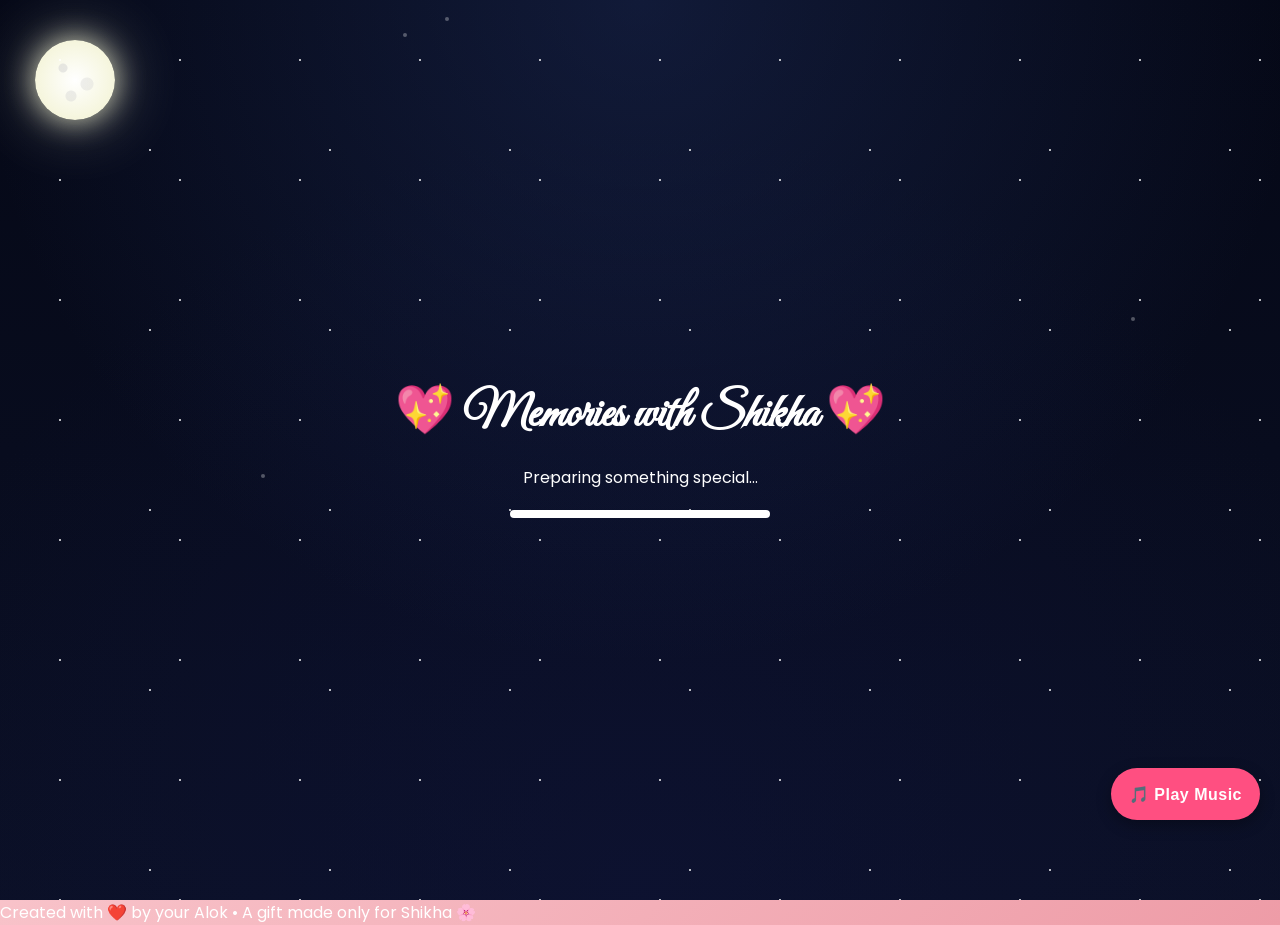
==== commit 5c837c97: "Add files via upload" ====
--- a/index.html
+++ b/index.html
@@ -104,41 +104,78 @@
 
 <section id="letterSection" class="hidden">
 
-    <div class="letter-card">
+    <div class="letter-scene">
+
+        <div class="envelope" id="envelope">
+
+            <div class="envelope-shadow"></div>
+
+            <div class="envelope-back"></div>
+
+            <!-- Folded Letter Paper -->
+            <div class="paper" id="letterPaper">
+
+                <div class="paper-top"></div>
+
+                <div class="paper-middle">
+
+    <div class="paper-content">
 
         <h2>💖 A Letter For You 💖</h2>
 
         <p id="letter">
 
-            Dear Shikhaa,
-
-            Happy Birthday! 🎉
-
-            Today is not just another day.
-            It is the day someone truly special came into this world because its the day when god made someone who makes me smile who make my whole day joyful .
-
-            Thank you for every smile and also thanks to come in my life and give me the endlessly love 💕 and
-            every memory,
-            and every beautiful moment.
-
-            I hope your life is always filled with happiness ,
-            success,
-            good health,
-            and endless reasons to smile aur saath hi i hopee jaise tum hamesaa beautiful smile ke saath rhti ho hamesaa waisi hi rhoo , tumhe kisi ki nazar naa lgee 🧿.
-
-            Stay the wonderful and lovely person you are and don't think what others are saying .
-            Never stop shining and reach your destination wherever you want to reach. ✨
+Dear Shikhaa,
+
+Happy Birthday! 🎉
+
+Today is not just another day.
+It is the day someone truly special came into this world because it's the day when God made someone who makes me smile and makes my whole day joyful.
+
+Thank you for every smile and also thanks for coming into my life and giving me endless love 💕 and every memory, and every beautiful moment.
+
+I hope your life is always filled with happiness, success, good health, and endless reasons to smile.
+
+Aur saath hi I hope jaise tum hamesha beautiful smile ke saath rehti ho, hamesha waisi hi raho. Tumhe kisi ki nazar naa lage 🧿.
+
+Stay the wonderful and lovely person you are and don't think about what others are saying.
+
+Never stop shining and reach your destination wherever you want to reach. ✨
 
         </p>
 
         <button id="galleryBtn" class="btn">
-    📸 my most favourite  part💞
-</button>
-
-    </div>
-
-</section>
-
+            📸 My Most Favourite Part 💞
+        </button>
+
+    </div>
+
+</div>
+                <div class="paper-bottom"></div>
+
+            </div>
+
+            <!-- Envelope Front -->
+            <div class="envelope-front"></div>
+
+            <!-- Wax Seal -->
+            <div class="wax-seal" id="waxSeal">
+                ❤️
+            </div>
+
+            <!-- Envelope Flap -->
+            <div class="envelope-flap" id="flap"></div>
+
+        </div>
+
+        <!-- Tap Instruction -->
+        <p class="tap-text" id="tapText">
+            💌 Tap the Envelope
+        </p>
+
+    </div>
+
+</section>
 <!-- Gallery Section -->
 
 <section id="gallerySection" class="hidden">
--- a/style.css
+++ b/style.css
@@ -2405,7 +2405,7 @@
     .realistic-cake{
         width:75vw;
         max-width:300px;
-        margin:5px auto 20px;
+                margin:5px auto 20px;
     }
 
     .cake-flames{
@@ -3123,4 +3123,1659 @@
     visibility:hidden !important;
     opacity:0 !important;
     pointer-events:none !important;
+}
+/* =========================================
+   💌 NEW PREMIUM ENVELOPE + LETTER
+   📱 Mobile Friendly
+========================================= */
+
+#letterSection {
+    min-height: 100vh;
+    width: 100%;
+    box-sizing: border-box;
+    padding: 60px 15px 80px;
+    overflow: hidden;
+}
+
+.letter-scene {
+    width: 100%;
+    max-width: 600px;
+    min-height: 80vh;
+    margin: 0 auto;
+    display: flex;
+    flex-direction: column;
+    align-items: center;
+    justify-content: center;
+    box-sizing: border-box;
+}
+
+/* =========================================
+   💌 ENVELOPE
+========================================= */
+
+.envelope {
+    position: relative;
+    width: min(340px, 88vw);
+    height: 225px;
+    margin: 0 auto;
+    cursor: pointer;
+    perspective: 1200px;
+    flex-shrink: 0;
+}
+
+/* Envelope Back */
+
+.envelope-back {
+    position: absolute;
+    inset: 0;
+
+    background: linear-gradient(
+        135deg,
+        #ff9fc3,
+        #ff5c94
+    );
+
+    border-radius: 14px;
+
+    box-shadow:
+        0 20px 45px rgba(0, 0, 0, 0.25);
+
+    z-index: 1;
+}
+
+/* =========================================
+   📜 LETTER PAPER
+========================================= */
+
+.letter-paper {
+    position: absolute;
+
+    left: 50%;
+    bottom: 15px;
+
+    width: 86%;
+    height: 440px;
+
+    transform:
+        translateX(-50%)
+        translateY(0)
+        scaleY(0.12);
+
+    transform-origin: bottom center;
+
+    background: #fffdf8;
+
+    border-radius: 10px;
+
+    box-sizing: border-box;
+
+    opacity: 0;
+
+    overflow: hidden;
+
+    z-index: 3;
+
+    box-shadow:
+        0 15px 40px rgba(0, 0, 0, 0.25);
+
+    transition:
+        transform 1.8s cubic-bezier(.22,.61,.36,1),
+        opacity 0.6s ease;
+}
+
+/* Paper comes out first */
+
+.letter-paper.paper-out {
+    opacity: 1;
+
+    transform:
+        translateX(-50%)
+        translateY(-70px)
+        scaleY(0.12);
+}
+
+/* Paper fully unfolds */
+
+.letter-paper.paper-open {
+    opacity: 1;
+
+    transform:
+        translateX(-50%)
+        translateY(-150px)
+        scaleY(1);
+
+    z-index: 20;
+}
+
+/* =========================================
+   📖 LETTER CONTENT
+========================================= */
+
+.letter-inner {
+    width: 100%;
+    height: 100%;
+
+    padding: 28px 22px 25px;
+
+    box-sizing: border-box;
+
+    overflow-y: auto;
+
+    opacity: 0;
+
+    transform: translateY(20px);
+
+    transition:
+        opacity 0.8s ease 1.2s,
+        transform 0.8s ease 1.2s;
+}
+
+.letter-paper.paper-open .letter-inner {
+    opacity: 1;
+    transform: translateY(0);
+}
+
+.letter-inner h2 {
+    margin-top: 0;
+    text-align: center;
+}
+
+.letter-inner p {
+    line-height: 1.8;
+    white-space: pre-line;
+}
+
+/* =========================================
+   📸 GALLERY BUTTON
+========================================= */
+
+#galleryBtn {
+    display: block;
+
+    margin: 25px auto 5px;
+
+    position: relative;
+
+    z-index: 30;
+}
+
+/* =========================================
+   ✉️ ENVELOPE FRONT
+========================================= */
+
+.envelope-front {
+    position: absolute;
+
+    left: 0;
+    bottom: 0;
+
+    width: 100%;
+    height: 120px;
+
+    background: #ff6fa5;
+
+    clip-path: polygon(
+        0 0,
+        50% 55%,
+        100% 0,
+        100% 100%,
+        0 100%
+    );
+
+    border-radius: 0 0 14px 14px;
+
+    z-index: 8;
+
+    pointer-events: none;
+}
+
+/* =========================================
+   🔺 ENVELOPE FLAP
+========================================= */
+
+.envelope-flap {
+    position: absolute;
+
+    top: 0;
+    left: 0;
+
+    width: 100%;
+    height: 125px;
+
+    background: #ff97bc;
+
+    clip-path: polygon(
+        0 0,
+        100% 0,
+        50% 100%
+    );
+
+    transform-origin: top center;
+
+    transform: rotateX(0deg);
+
+    transition:
+        transform 0.9s ease;
+
+    z-index: 10;
+}
+
+/* =========================================
+   ❤️ WAX SEAL
+========================================= */
+
+.wax-seal {
+    position: absolute;
+
+    left: 50%;
+    top: 88px;
+
+    width: 58px;
+    height: 58px;
+
+    transform:
+        translateX(-50%)
+        scale(1);
+
+    display: flex;
+    align-items: center;
+    justify-content: center;
+
+    background:
+        radial-gradient(
+            circle,
+            #ff315f,
+            #c9003f
+        );
+
+    border-radius: 50%;
+
+    color: white;
+
+    font-size: 26px;
+
+    box-shadow:
+        0 5px 15px rgba(0,0,0,.3);
+
+    z-index: 15;
+
+    cursor: pointer;
+
+    transition:
+        transform .5s ease,
+        opacity .5s ease;
+}
+
+/* =========================================
+   💌 TAP TEXT
+========================================= */
+
+.tap-text {
+    margin-top: 35px;
+
+    color: white;
+
+    font-size: 16px;
+
+    font-weight: 600;
+
+    text-align: center;
+
+    animation:
+        pulseText 1.5s infinite;
+}
+
+@keyframes pulseText {
+
+    0%, 100% {
+        opacity: .5;
+    }
+
+    50% {
+        opacity: 1;
+    }
+
+}
+
+/* =========================================
+   📱 MOBILE
+========================================= */
+
+@media (max-width: 600px) {
+
+    #letterSection {
+        padding:
+            40px 10px 70px;
+    }
+
+    .letter-scene {
+        min-height: 85vh;
+    }
+
+    .envelope {
+        width: 88vw;
+        max-width: 340px;
+        height: 210px;
+    }
+
+    .envelope-front {
+        height: 110px;
+    }
+
+    .envelope-flap {
+        height: 115px;
+    }
+
+    .wax-seal {
+        top: 80px;
+        width: 54px;
+        height: 54px;
+        font-size: 24px;
+    }
+
+    .letter-paper {
+        width: 92%;
+        height: 500px;
+    }
+
+    .letter-paper.paper-out {
+        transform:
+            translateX(-50%)
+            translateY(-55px)
+            scaleY(0.12);
+    }
+
+    .letter-paper.paper-open {
+        transform:
+            translateX(-50%)
+            translateY(-110px)
+            scaleY(1);
+    }
+
+    .letter-inner {
+        padding:
+            25px 18px 25px;
+    }
+
+    .letter-inner p {
+        font-size: 14px;
+        line-height: 1.7;
+    }
+
+    #galleryBtn {
+        width: 90%;
+        max-width: 280px;
+    }
+
+}
+
+/* =========================================
+   📱 SMALL PHONES
+========================================= */
+
+@media (max-width: 380px) {
+
+    .envelope {
+        width: 90vw;
+        height: 195px;
+    }
+
+    .letter-paper {
+        width: 94%;
+        height: 480px;
+    }
+
+    .letter-paper.paper-open {
+        transform:
+            translateX(-50%)
+            translateY(-95px)
+            scaleY(1);
+    }
+
+}
+/* ======================================
+   💌 FINAL ENVELOPE + FOLDED PAPER FIX
+====================================== */
+
+.letter-scene {
+    width: 100%;
+    min-height: 80vh;
+    display: flex;
+    flex-direction: column;
+    align-items: center;
+    justify-content: center;
+    overflow: visible;
+}
+
+/* Envelope */
+.envelope {
+    position: relative;
+    width: min(340px, 88vw);
+    height: 230px;
+    margin: 0 auto;
+    perspective: 1200px;
+    cursor: pointer;
+}
+
+/* Envelope body */
+.envelope-back {
+    position: absolute;
+    inset: 0;
+    width: 100%;
+    height: 100%;
+    border-radius: 14px;
+    overflow: hidden;
+    z-index: 1;
+}
+
+/* ======================================
+   📜 FOLDED PAPER
+====================================== */
+
+.paper {
+    position: absolute !important;
+
+    left: 50% !important;
+    bottom: 15px !important;
+
+    width: 88% !important;
+    height: 185px !important;
+
+    transform:
+        translateX(-50%)
+        translateY(0)
+        scaleY(0.18) !important;
+
+    transform-origin: bottom center;
+
+    opacity: 0 !important;
+
+    z-index: 3;
+
+    overflow: hidden;
+
+    background: #fffdf8;
+
+    border-radius: 8px;
+
+    box-shadow:
+        0 10px 25px rgba(0,0,0,.25);
+
+    transition:
+        transform 1.4s cubic-bezier(.22,.61,.36,1),
+        opacity .7s ease,
+        height 1.4s ease;
+}
+
+/* 📜 Paper comes OUT of envelope */
+
+.paper.paper-out {
+    opacity: 1 !important;
+
+    transform:
+        translateX(-50%)
+        translateY(-75px)
+        scaleY(0.18) !important;
+}
+
+/* 📖 Paper fully unfolds */
+
+.paper.paper-open {
+    opacity: 1 !important;
+
+    height: 520px !important;
+
+    transform:
+        translateX(-50%)
+        translateY(-150px)
+        scaleY(1) !important;
+
+    z-index: 20;
+}
+
+/* ======================================
+   📄 PAPER CONTENT
+====================================== */
+
+.paper-content {
+    opacity: 0;
+
+    transform: translateY(20px);
+
+    transition:
+        opacity .8s ease .5s,
+        transform .8s ease .5s;
+}
+
+/* Content only visible after paper opens */
+
+.paper.paper-open .paper-content {
+    opacity: 1;
+
+    transform: translateY(0);
+}
+
+/* ======================================
+   🔺 ENVELOPE FRONT
+====================================== */
+
+.envelope-front {
+    position: absolute !important;
+
+    left: 0;
+    bottom: 0;
+
+    width: 100%;
+    height: 120px;
+
+    z-index: 8;
+}
+
+/* ======================================
+   🔺 ENVELOPE FLAP
+====================================== */
+
+.envelope-flap {
+    position: absolute !important;
+
+    top: 0;
+    left: 0;
+
+    width: 100%;
+    height: 125px;
+
+    z-index: 10;
+
+    transform-origin: top center;
+
+    transition:
+        transform .9s ease;
+}
+
+/* ======================================
+   ❤️ WAX SEAL
+====================================== */
+
+.wax-seal {
+    position: absolute;
+
+    left: 50%;
+    top: 105px;
+
+    z-index: 15;
+
+    transform: translateX(-50%);
+
+    transition:
+        transform .5s ease,
+        opacity .5s ease;
+}
+
+/* ======================================
+   📱 MOBILE
+====================================== */
+
+@media (max-width: 600px) {
+
+    .letter-scene {
+        min-height: 82vh;
+        padding-top: 20px;
+    }
+
+    .envelope {
+        width: 88vw;
+        max-width: 340px;
+        height: 210px;
+    }
+
+    .paper {
+        width: 88% !important;
+        height: 180px !important;
+    }
+
+    .paper.paper-open {
+        height: 500px !important;
+
+        transform:
+            translateX(-50%)
+            translateY(-130px)
+            scaleY(1) !important;
+    }
+
+    .paper-middle {
+        padding: 15px;
+    }
+
+    .paper-content h2 {
+        font-size: 22px;
+    }
+
+    .paper-content p {
+        font-size: 14px;
+        line-height: 1.6;
+    }
+
+    #galleryBtn {
+        width: 90%;
+        margin: 20px auto;
+    }
+
+}
+/* ======================================
+   📜 FINAL PAPER POSITION FIX
+====================================== */
+
+#letterSection {
+    position: relative;
+    overflow: visible;
+}
+
+.letter-scene {
+    position: relative;
+    width: 100%;
+    min-height: 75vh;
+    display: flex;
+    justify-content: center;
+    align-items: center;
+    padding-top: 20px;
+    padding-bottom: 80px;
+}
+
+/* Envelope fixed center position */
+.envelope {
+    position: relative;
+    width: min(340px, 88vw);
+    height: 230px;
+    margin: 0 auto;
+}
+
+/* Folded paper */
+#letterPaper {
+    position: absolute !important;
+    left: 50% !important;
+    bottom: 15px !important;
+
+    width: 88% !important;
+    height: 185px !important;
+
+    transform:
+        translateX(-50%)
+        translateY(0)
+        scaleY(.18) !important;
+
+    opacity: 0 !important;
+    z-index: 3;
+
+    transition:
+        transform 1.4s ease,
+        opacity .7s ease,
+        height 1.4s ease;
+}
+
+/* Paper comes out only a little */
+#letterPaper.paper-out {
+    opacity: 1 !important;
+
+    transform:
+        translateX(-50%)
+        translateY(-55px)
+        scaleY(.18) !important;
+}
+
+/* Paper opens BELOW the section above */
+#letterPaper.paper-open {
+    opacity: 1 !important;
+
+    height: 500px !important;
+
+    transform:
+        translateX(-50%)
+        translateY(-30px)
+        scaleY(1) !important;
+
+    z-index: 20;
+}
+
+/* Letter content hidden until paper opens */
+#letterPaper .paper-content {
+    opacity: 0;
+    visibility: hidden;
+
+    transition:
+        opacity .7s ease,
+        visibility .7s ease;
+}
+
+#letterPaper.paper-open .paper-content {
+    opacity: 1;
+    visibility: visible;
+}
+
+/* Mobile */
+@media (max-width: 600px) {
+
+    .letter-scene {
+        min-height: 72vh;
+        padding-top: 10px;
+        padding-bottom: 60px;
+    }
+
+    .envelope {
+        width: 88vw;
+        max-width: 340px;
+        height: 210px;
+    }
+
+    #letterPaper.paper-open {
+        height: 500px !important;
+
+        transform:
+            translateX(-50%)
+            translateY(-20px)
+            scaleY(1) !important;
+    }
+
+}
+/* ======================================
+   📜 FINAL PAPER POSITION
+   Keep opened letter inside its section
+====================================== */
+
+#letterSection {
+    position: relative;
+    overflow: visible;
+    padding-top: 40px;
+    padding-bottom: 80px;
+}
+
+.letter-scene {
+    position: relative;
+    width: 100%;
+    min-height: 750px;
+    display: flex;
+    flex-direction: column;
+    justify-content: flex-start;
+    align-items: center;
+    padding-top: 80px;
+}
+
+/* Envelope position */
+.envelope {
+    position: relative;
+    width: min(340px, 88vw);
+    height: 230px;
+    margin-top: 20px;
+}
+
+/* Paper folded state */
+#letterPaper {
+    bottom: 15px !important;
+}
+
+/* Paper comes out */
+#letterPaper.paper-out {
+    transform:
+        translateX(-50%)
+        translateY(-55px)
+        scaleY(.18) !important;
+}
+
+/* Fully opened paper */
+#letterPaper.paper-open {
+    height: 500px !important;
+
+    transform:
+        translateX(-50%)
+        translateY(20px)
+        scaleY(1) !important;
+
+    z-index: 20;
+}
+
+/* Mobile */
+@media (max-width: 600px) {
+
+    #letterSection {
+        padding-top: 30px;
+        padding-bottom: 80px;
+    }
+
+    .letter-scene {
+        min-height: 720px;
+        padding-top: 50px;
+    }
+
+    #letterPaper.paper-open {
+        height: 500px !important;
+
+        transform:
+            translateX(-50%)
+            translateY(20px)
+            scaleY(1) !important;
+    }
+
+}
+/* ==========================================
+   💌 FINAL FIX — LETTER STAYS IN ITS SECTION
+========================================== */
+
+#letterSection {
+    position: relative;
+    overflow: visible !important;
+}
+
+#letterSection .letter-scene {
+    position: relative;
+    display: flex;
+    flex-direction: column;
+    align-items: center;
+    width: 100%;
+    min-height: 850px;
+    padding-top: 80px;
+    box-sizing: border-box;
+}
+
+/* Envelope */
+#letterSection .envelope {
+    position: relative;
+    width: min(340px, 88vw);
+    height: 230px;
+    flex-shrink: 0;
+    margin: 0 auto;
+}
+
+/* Paper — folded inside envelope */
+#letterSection #letterPaper {
+    position: absolute !important;
+    left: 50% !important;
+    top: 45px !important;
+    bottom: auto !important;
+
+    width: 88% !important;
+    height: 185px !important;
+
+    transform: translateX(-50%) scaleY(0.18) !important;
+    transform-origin: top center !important;
+
+    opacity: 0 !important;
+    z-index: 3 !important;
+
+    transition:
+        transform 1.4s ease,
+        opacity 0.5s ease,
+        height 1.4s ease !important;
+}
+
+/* Folded paper comes out */
+#letterSection #letterPaper.paper-out {
+    opacity: 1 !important;
+
+    transform:
+        translateX(-50%)
+        translateY(70px)
+        scaleY(0.18) !important;
+}
+
+/* Fully unfolded paper */
+#letterSection #letterPaper.paper-open {
+    opacity: 1 !important;
+
+    height: 500px !important;
+
+    transform:
+        translateX(-50%)
+        translateY(70px)
+        scaleY(1) !important;
+
+    z-index: 20 !important;
+}
+
+/* Content hidden before opening */
+#letterSection #letterPaper .paper-content {
+    opacity: 0 !important;
+    visibility: hidden !important;
+}
+
+/* Content visible after opening */
+#letterSection #letterPaper.paper-open .paper-content {
+    opacity: 1 !important;
+    visibility: visible !important;
+}
+
+/* Tap text */
+#letterSection .tap-text {
+    position: relative;
+    z-index: 30;
+    margin-top: 100px;
+}
+
+/* Gallery button stays inside paper */
+#letterSection #galleryBtn {
+    position: relative;
+    z-index: 30;
+}
+
+/* Mobile */
+@media (max-width: 600px) {
+
+    #letterSection .letter-scene {
+        min-height: 820px;
+        padding-top: 60px;
+    }
+
+    #letterSection .envelope {
+        width: 88vw;
+        max-width: 340px;
+        height: 210px;
+    }
+
+    #letterSection #letterPaper.paper-open {
+        height: 500px !important;
+
+        transform:
+            translateX(-50%)
+            translateY(60px)
+            scaleY(1) !important;
+    }
+
+}
+/* ==========================================
+   📜 LETTER PAPER WITH NOTEBOOK LINES
+========================================== */
+
+#letterPaper .paper-middle {
+    position: relative;
+
+    height: calc(100% - 60px);
+
+    padding: 25px 20px 40px;
+
+    box-sizing: border-box;
+
+    overflow-y: auto;
+    overflow-x: hidden;
+
+    -webkit-overflow-scrolling: touch;
+
+    /* 📖 Paper background + horizontal lines */
+    background-color: #fffdf8;
+
+    background-image:
+        repeating-linear-gradient(
+            to bottom,
+            transparent 0px,
+            transparent 30px,
+            rgba(100, 150, 200, 0.35) 31px,
+            transparent 32px
+        );
+
+    background-size: 100% 32px;
+}
+
+
+/* ==========================================
+   💌 LETTER CONTENT
+========================================== */
+
+#letterPaper .paper-content {
+    position: relative;
+
+    width: 100%;
+
+    color: #4a3038;
+
+    font-family: "Poppins", sans-serif;
+
+    text-align: left;
+
+    line-height: 2;
+
+    padding-bottom: 30px;
+}
+
+
+/* 💖 Letter Heading */
+
+#letterPaper .paper-content h2 {
+
+    text-align: center;
+
+    font-family: "Great Vibes", cursive;
+
+    font-size: 30px;
+
+    color: #d94f7b;
+
+    margin:
+        0 0 25px;
+}
+
+
+/* 📝 Letter Text */
+
+#letterPaper #letter {
+
+    white-space: pre-line;
+
+    font-size: 14px;
+
+    line-height: 2;
+
+    margin: 0;
+
+    padding: 0;
+
+    color: #4a3038;
+}
+
+
+/* 📸 Favourite Button */
+
+#letterPaper #galleryBtn {
+
+    display: block;
+
+    margin:
+        30px auto 15px;
+
+    position: relative;
+
+    z-index: 30;
+}
+
+
+/* ==========================================
+   📱 MOBILE
+========================================== */
+
+@media (max-width: 600px) {
+
+    #letterPaper .paper-middle {
+
+        padding:
+            22px 15px 40px;
+
+        background-size:
+            100% 30px;
+
+        overflow-y: auto;
+    }
+
+    #letterPaper .paper-content h2 {
+
+        font-size: 27px;
+
+        margin-bottom: 20px;
+    }
+
+    #letterPaper #letter {
+
+        font-size: 13px;
+
+        line-height: 1.95;
+    }
+
+}
+
+/* ==========================================
+   📱 MOBILE NOTEBOOK PAPER
+========================================== */
+
+@media (max-width: 600px) {
+
+    #letterPaper .paper-middle {
+
+        height: calc(100% - 60px);
+
+        padding:
+            22px 15px 40px;
+
+        background-size:
+            100% 30px;
+
+        overflow-y: auto;
+        overflow-x: hidden;
+
+        -webkit-overflow-scrolling: touch;
+    }
+
+    #letterPaper .paper-content h2 {
+
+        font-size: 27px;
+
+        margin-bottom: 20px;
+    }
+
+    #letterPaper #letter {
+
+        font-size: 13px;
+
+        line-height: 1.95;
+    }
+
+}
+/* Hide Tap the Envelope completely after opening */
+
+#letterSection .tap-text {
+    transition: opacity 0.5s ease, visibility 0.5s ease;
+}
+
+#letterSection .tap-text.hidden-tap {
+    opacity: 0 !important;
+    visibility: hidden !important;
+    pointer-events: none !important;
+}
+/* ==========================================
+   📸 MY MOST FAVOURITE PART - PREMIUM GLOW
+========================================== */
+
+
+
+/* Touch / Hover Highlight */
+
+#letterPaper.paper-open #galleryBtn:hover,
+#letterPaper.paper-open #galleryBtn:active {
+
+    transform: translateY(-2px) scale(1.04) !important;
+
+    box-shadow:
+        0 0 15px rgba(255, 79, 145, 0.7),
+        0 0 35px rgba(255, 126, 179, 0.5);
+}
+#galleryBtn {
+    color: black !important;
+}
+/* Remove blue tap highlight on envelope and paper */
+
+.envelope,
+.paper,
+.envelope-back,
+.envelope-front,
+.envelope-flap,
+.wax-seal {
+    -webkit-tap-highlight-color: transparent;
+    -webkit-touch-callout: none;
+    user-select: none;
+}
+/* ==========================================
+   📜 FORCE HORIZONTAL NOTEBOOK LINES
+========================================== */
+
+#letterPaper .paper-middle {
+    
+    background-image: repeating-linear-gradient(
+        to bottom,
+        #fffdf8 0px,
+        #fffdf8 29px,
+        #b8cfe3 30px,
+        #fffdf8 31px
+    ) !important;
+
+    background-size: 100% 31px !important;
+
+    background-repeat: repeat !important;
+
+    overflow-y: auto !important;
+}
+/* ==========================================
+   📜 FULL LETTER PAPER NOTEBOOK LINES
+========================================== */
+
+#letterPaper.paper-open {
+    background-color: #fffdf8 !important;
+
+    background-image:
+        repeating-linear-gradient(
+            to bottom,
+            transparent 0px,
+            transparent 30px,
+            rgba(100, 150, 200, 0.35) 31px,
+            transparent 32px
+        ) !important;
+
+    background-size: 100% 32px !important;
+    background-repeat: repeat !important;
+}
+
+/* Keep middle section transparent
+   so full paper lines remain visible */
+
+#letterPaper.paper-open .paper-middle {
+    background: transparent !important;
+}
+/* ==========================================
+   📜 WHOLE LETTER PAPER SCROLL
+========================================== */
+
+
+/* Paper ke andar ka middle section */
+#letterPaper.paper-open .paper-middle {
+    height: auto !important;
+    min-height: 0 !important;
+
+    overflow: visible !important;
+
+    background: transparent !important;
+}
+
+/* Letter content ko full height lene do */
+#letterPaper.paper-open .paper-content {
+    height: auto !important;
+    min-height: 100% !important;
+
+    padding-bottom: 40px !important;
+}
+/* ==========================================
+   📜 FINAL FULL LETTER PAPER FIX
+========================================== */
+
+/* Open paper */
+#letterPaper.paper-open {
+    height: auto !important;
+    min-height: 520px !important;
+
+    overflow: visible !important;
+
+    background: #fffdf8 !important;
+
+    transform:
+        translateX(-50%)
+        translateY(0)
+        scaleY(1) !important;
+
+    z-index: 25;
+}
+
+/* Middle part becomes full paper */
+#letterPaper.paper-open .paper-middle {
+    height: auto !important;
+
+    min-height: 420px !important;
+
+    overflow: visible !important;
+
+    padding:
+        30px 20px 40px !important;
+
+    background-color: #fffdf8 !important;
+
+    background-image:
+        repeating-linear-gradient(
+            to bottom,
+            transparent 0px,
+            transparent 30px,
+            rgba(100, 150, 200, 0.35) 31px,
+            transparent 32px
+        ) !important;
+
+    background-size:
+        100% 32px !important;
+}
+
+/* Letter content */
+#letterPaper.paper-open .paper-content {
+    height: auto !important;
+
+    min-height: 0 !important;
+
+    overflow: visible !important;
+
+    padding-bottom: 30px !important;
+}
+
+/* Letter text */
+#letterPaper.paper-open #letter {
+    height: auto !important;
+
+    overflow: visible !important;
+
+    white-space: pre-line !important;
+}
+
+/* Favourite button */
+#letterPaper.paper-open #galleryBtn {
+    margin:
+        30px auto 20px !important;
+
+    opacity: 1 !important;
+
+    visibility: visible !important;
+}
+
+
+/* ==========================================
+   📱 MOBILE
+========================================== */
+
+@media (max-width: 600px) {
+
+    #letterPaper.paper-open {
+        width: 90% !important;
+
+        height: auto !important;
+
+        min-height: 520px !important;
+
+        overflow: visible !important;
+    }
+
+    #letterPaper.paper-open .paper-middle {
+
+        min-height: 420px !important;
+
+        padding:
+            25px 15px 40px !important;
+    }
+
+}
+/* ==========================================
+   📜 FINAL LETTER PAPER FIX
+========================================== */
+
+#letterPaper.paper-open {
+    width: 94vw !important;
+    max-width: 600px !important;
+    height: auto !important;
+    min-height: 0 !important;
+    overflow: visible !important;
+
+    transform: translateX(-50%) translateY(0) scaleY(1) !important;
+
+    z-index: 25 !important;
+}
+
+
+/* 📜 PAPER BODY + HORIZONTAL LINES */
+
+#letterPaper.paper-open .paper-middle {
+    width: 100% !important;
+    height: auto !important;
+    min-height: 0 !important;
+
+    box-sizing: border-box !important;
+
+    overflow: visible !important;
+
+    padding: 20px 22px 30px !important;
+
+    /* Lines ko forcefully visible rakho */
+    background-color: #fffdf8 !important;
+
+    background-image: repeating-linear-gradient(
+        to bottom,
+        transparent 0px,
+        transparent 31px,
+        rgba(100, 150, 200, 0.4) 32px,
+        transparent 33px
+    ) !important;
+
+    background-repeat: repeat !important;
+    background-size: 100% 33px !important;
+}
+
+
+/* ✍️ LETTER CONTENT */
+
+#letterPaper.paper-open .paper-content {
+    width: 100% !important;
+    height: auto !important;
+
+    margin: 0 !important;
+    padding: 0 !important;
+
+    overflow: visible !important;
+
+    line-height: 33px !important;
+}
+
+
+/* 📝 LETTER TEXT */
+
+#letterPaper.paper-open #letter {
+    width: 100% !important;
+
+    margin: 0 !important;
+    padding: 0 !important;
+
+    font-size: 14px !important;
+
+    line-height: 33px !important;
+
+    white-space: pre-line !important;
+
+    overflow: visible !important;
+}
+
+
+/* 💖 HEADING */
+
+#letterPaper.paper-open .paper-content h2 {
+    margin: 0 0 15px 0 !important;
+
+    line-height: 33px !important;
+}
+
+
+/* 💞 BUTTON */
+
+#letterPaper.paper-open #galleryBtn {
+    display: block !important;
+
+    margin: 25px auto 10px !important;
+
+    opacity: 1 !important;
+    visibility: visible !important;
+
+    position: relative !important;
+    z-index: 100 !important;
+}
+
+
+/* ==========================================
+   📱 MOBILE
+========================================== */
+
+@media (max-width: 600px) {
+
+    #letterPaper.paper-open {
+        width: 94vw !important;
+        max-width: none !important;
+    }
+
+    #letterPaper.paper-open .paper-middle {
+        padding: 18px 15px 25px !important;
+
+        background-size: 100% 30px !important;
+    }
+
+    #letterPaper.paper-open #letter {
+        font-size: 13px !important;
+        line-height: 30px !important;
+    }
+
+    #letterPaper.paper-open .paper-content {
+        line-height: 30px !important;
+    }
+}
+/* ==========================================
+   📜 FINAL — LETTER PAPER SIZE & NOTEBOOK
+========================================== */
+
+#letterSection #letterPaper.paper-open {
+    width: 94vw !important;
+    max-width: 600px !important;
+
+    height: 500px !important;
+    min-height: 500px !important;
+
+    overflow: hidden !important;
+
+    transform:
+        translateX(-50%)
+        translateY(20px)
+        scaleY(1) !important;
+
+    background-color: #fffdf8 !important;
+
+    z-index: 25 !important;
+}
+
+
+/* ==========================================
+   📜 FULL PAPER NOTEBOOK LINES
+========================================== */
+
+#letterSection #letterPaper.paper-open .paper-middle {
+
+    height: calc(100% - 60px) !important;
+
+    padding:
+        20px 22px 30px !important;
+
+    box-sizing: border-box !important;
+
+    overflow-y: auto !important;
+    overflow-x: hidden !important;
+
+    -webkit-overflow-scrolling: touch;
+
+    background-color: #fffdf8 !important;
+
+    background-image:
+        repeating-linear-gradient(
+            to bottom,
+            #fffdf8 0px,
+            #fffdf8 31px,
+            #b8cfe3 32px,
+            #fffdf8 33px
+        ) !important;
+
+    background-size:
+        100% 33px !important;
+
+    background-repeat:
+        repeat !important;
+}
+
+
+/* ==========================================
+   ✍️ LETTER CONTENT
+========================================== */
+
+#letterSection #letterPaper.paper-open .paper-content {
+
+    width: 100% !important;
+
+    height: auto !important;
+
+    min-height: 0 !important;
+
+    padding: 0 !important;
+
+    margin: 0 !important;
+
+    overflow: visible !important;
+}
+
+
+/* ==========================================
+   💖 HEADING
+========================================== */
+
+#letterSection #letterPaper.paper-open .paper-content h2 {
+
+    margin:
+        0 0 15px !important;
+
+    line-height:
+        33px !important;
+}
+
+
+/* ==========================================
+   📝 LETTER TEXT — LINE ALIGNMENT
+========================================== */
+
+#letterSection #letterPaper.paper-open #letter {
+
+    margin: 0 !important;
+
+    padding: 0 !important;
+
+    font-size: 14px !important;
+
+    line-height: 33px !important;
+
+    white-space: pre-line !important;
+
+    color: #4a3038 !important;
+}
+
+
+/* ==========================================
+   💞 FAVOURITE BUTTON
+========================================== */
+
+#letterSection #letterPaper.paper-open #galleryBtn {
+
+    display: block !important;
+
+    margin:
+        25px auto 15px !important;
+
+    position: relative !important;
+
+    z-index: 100 !important;
+
+    opacity: 1 !important;
+
+    visibility: visible !important;
+}
+
+
+/* ==========================================
+   📱 MOBILE
+========================================== */
+
+@media (max-width: 600px) {
+
+    #letterSection #letterPaper.paper-open {
+
+        width: 94vw !important;
+
+        max-width: none !important;
+
+        height: 500px !important;
+
+        min-height: 500px !important;
+
+        transform:
+            translateX(-50%)
+            translateY(20px)
+            scaleY(1) !important;
+    }
+
+
+    #letterSection #letterPaper.paper-open .paper-middle {
+
+        height:
+            calc(100% - 60px) !important;
+
+        padding:
+            18px 15px 25px !important;
+
+        background-size:
+            100% 30px !important;
+    }
+
+
+    #letterSection #letterPaper.paper-open #letter {
+
+        font-size:
+            13px !important;
+
+        line-height:
+            30px !important;
+    }
+
 }
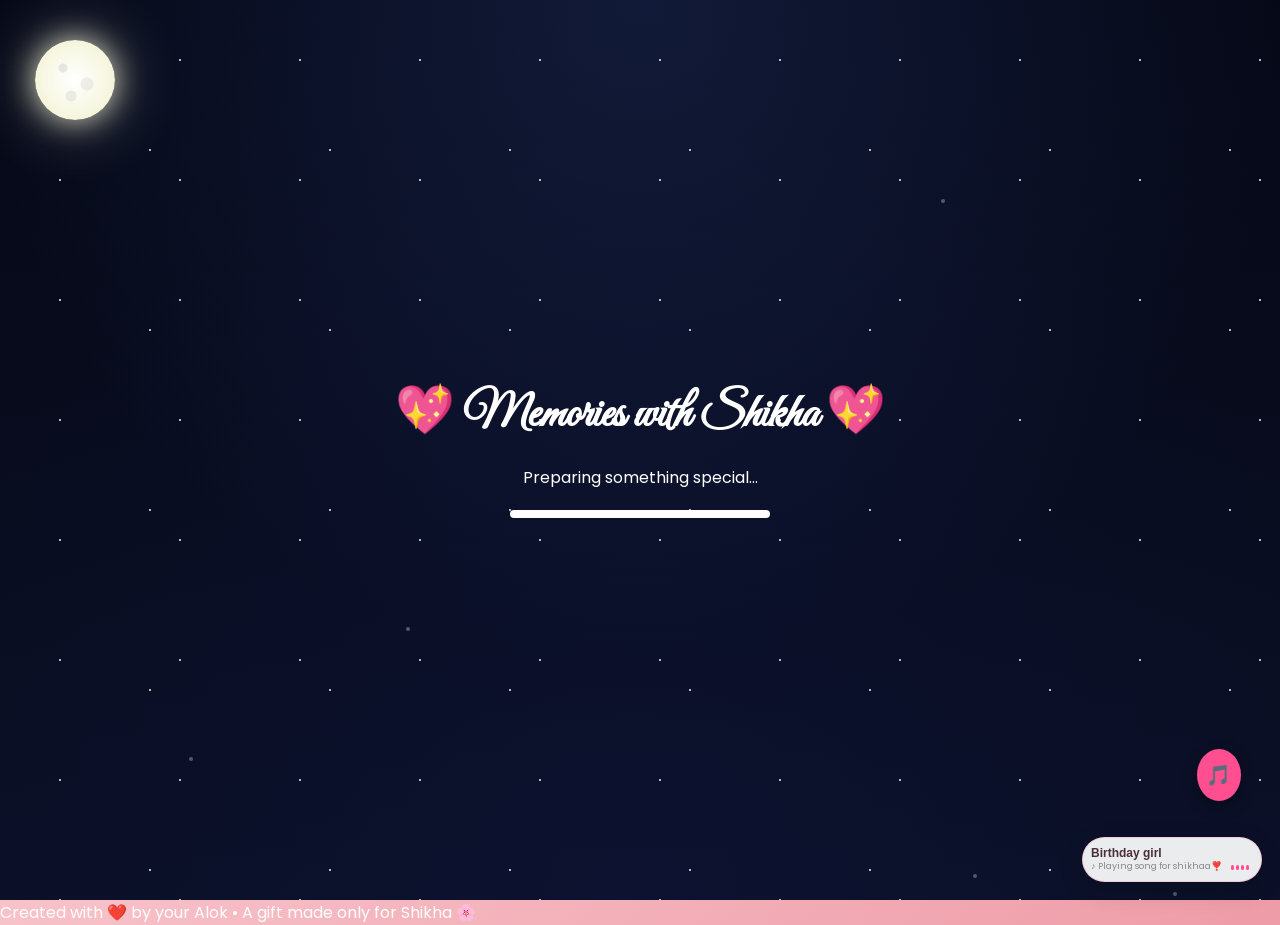
==== commit b7870268: "Add files via upload" ====
--- a/index.html
+++ b/index.html
@@ -332,6 +332,41 @@
         <h3 id="madeBy" class="made-by">
     Made with ❤️ by your Alok, only for Shikha 💖
 </h3>
+<!-- 💌 Secret Surprise -->
+<div class="secret-surprise">
+
+    <button id="secretBtn" class="btn">
+        💌 One Last Thing...
+    </button>
+
+    <div id="secretMessage" class="secret-message hidden">
+
+        <div class="secret-heart">💖</div>
+
+        <h2>✨ A Little Secret For You ✨</h2>
+
+        <p>
+            Shikhaa... ❤️<br><br>
+
+            If you ever wonder how special you are,
+            just remember that somewhere in this world,
+            there is someone who is genuinely grateful
+            that you came into his life. 🌸<br><br>
+
+            You are not just a girl to me ...
+            you are my soul , my heart , crown of my head and everything . you are the reason of my beautiful moments... ✨<br><br>
+
+            So keep smiling, keep shining,
+            and never forget how special you are to meee    . 🧿❤️
+        </p>
+
+        <div class="secret-ending">
+            🌸 Always Stay Happy 🌸
+        </div>
+
+    </div>
+
+</div>
 <button id="replayBtn" class="btn">🔄 Replay Memories</button>
     </div>
 
@@ -350,7 +385,27 @@
     <source src="music/fireworks.mp3" type="audio/mpeg">
 </audio>
 
-<button id="musicBtn">🎵 Play Music</button>
+<!-- 🎵 Premium Music Player -->
+
+<div id="musicPlayer">
+
+    <button id="musicBtn" aria-label="Play or pause music">
+        🎵
+    </button>
+
+    <div class="music-info">
+        <span>Birthday girl</span>
+        <small>♪ Playing song for shikhaa❣️</small>
+    </div>
+
+    <div class="music-equalizer">
+        <i></i>
+        <i></i>
+        <i></i>
+        <i></i>
+    </div>
+
+</div>
 <div id="imageModal">
 
     <span id="closeImage">×</span>
--- a/style.css
+++ b/style.css
@@ -4154,18 +4154,25 @@
 /* 📝 Letter Text */
 
 #letterPaper #letter {
-
-    white-space: pre-line;
+    white-space: pre-wrap !important;
 
     font-size: 14px;
 
-    line-height: 2;
+    line-height: 2 !important;
+
+    word-spacing: 3px;
+
+    letter-spacing: 0.2px;
 
     margin: 0;
 
     padding: 0;
 
     color: #4a3038;
+
+    text-align: left;
+
+    overflow-wrap: break-word;
 }
 
 
@@ -4778,4 +4785,468 @@
             30px !important;
     }
 
+}
+/* ==========================================
+   💌 SECRET SURPRISE
+========================================== */
+
+.secret-surprise {
+    width: 100%;
+    max-width: 600px;
+    margin: 30px auto;
+    text-align: center;
+}
+
+/* Secret Button */
+
+#secretBtn {
+    position: relative;
+    z-index: 5;
+    transition:
+        transform .3s ease,
+        box-shadow .3s ease;
+}
+
+#secretBtn:hover,
+#secretBtn:active {
+    transform: scale(1.04);
+}
+
+/* Secret Message */
+
+.secret-message {
+    width: 90%;
+    max-width: 520px;
+    margin: 25px auto 20px;
+    padding: 30px 20px;
+
+    box-sizing: border-box;
+
+    background: rgba(255, 255, 255, 0.12);
+
+    border: 1px solid rgba(255, 255, 255, 0.3);
+
+    border-radius: 22px;
+
+    backdrop-filter: blur(12px);
+    -webkit-backdrop-filter: blur(12px);
+
+    box-shadow:
+        0 10px 35px rgba(0, 0, 0, .2);
+
+    opacity: 0;
+    transform: translateY(25px) scale(.95);
+
+    transition:
+        opacity .7s ease,
+        transform .7s ease;
+}
+
+/* Message visible */
+
+.secret-message.show-secret {
+    opacity: 1;
+    transform: translateY(0) scale(1);
+}
+
+/* Heart */
+
+.secret-heart {
+    font-size: 50px;
+
+    animation:
+        secretHeartbeat 1.5s infinite;
+}
+
+/* Heading */
+
+.secret-message h2 {
+    margin: 15px 0;
+
+    font-family:
+        "Great Vibes",
+        cursive;
+
+    font-size: 32px;
+}
+
+/* Text */
+
+.secret-message p {
+    font-size: 14px;
+    line-height: 1.9;
+    text-align: center;
+}
+
+/* Ending */
+
+.secret-ending {
+    margin-top: 20px;
+
+    font-family:
+        "Great Vibes",
+        cursive;
+
+    font-size: 25px;
+}
+
+/* Heart Animation */
+
+@keyframes secretHeartbeat {
+
+    0%, 100% {
+        transform: scale(1);
+    }
+
+    50% {
+        transform: scale(1.15);
+    }
+
+}
+
+/* 📱 Mobile */
+
+@media (max-width: 600px) {
+
+    .secret-surprise {
+        margin-top: 25px;
+    }
+
+    .secret-message {
+        width: 92%;
+        padding: 25px 16px;
+    }
+
+    .secret-message h2 {
+        font-size: 28px;
+    }
+
+    .secret-message p {
+        font-size: 13px;
+        line-height: 1.8;
+    }
+
+    .secret-ending {
+        font-size: 23px;
+    }
+
+}
+/* ==========================================
+   ✨ TOUCH SPARKLES EFFECT
+========================================== */
+
+.touch-sparkle {
+    position: fixed;
+
+    width: 8px;
+    height: 8px;
+
+    pointer-events: none;
+
+    z-index: 99999;
+
+    font-size: 16px;
+
+    animation:
+        touchSparkle 900ms ease-out forwards;
+}
+
+@keyframes touchSparkle {
+
+    0% {
+        opacity: 1;
+        transform:
+            translate(0, 0)
+            scale(1);
+    }
+
+    100% {
+        opacity: 0;
+        transform:
+            translate(
+                var(--move-x),
+                var(--move-y)
+            )
+            scale(0);
+    }
+
+}
+/* ==========================================
+   📝 TYPEWRITER LETTER EFFECT
+========================================== */
+
+#letterPaper.paper-open #letter {
+    opacity: 1;
+}
+
+/* Mobile friendly */
+@media (max-width: 600px) {
+
+    #letterPaper #letter {
+        word-wrap: break-word;
+        overflow-wrap: break-word;
+    }
+
+}
+@media (max-width: 600px) {
+
+    #letterPaper #letter {
+        font-size: 13px;
+
+        line-height: 1.95 !important;
+
+        word-spacing: 2px;
+
+        letter-spacing: 0.15px;
+    }
+
+}
+/* ==========================================
+   🎵 PREMIUM FLOATING MUSIC PLAYER
+========================================== */
+
+#musicPlayer {
+    position: fixed;
+    right: 18px;
+    bottom: 18px;
+
+    display: flex;
+    align-items: center;
+    gap: 10px;
+
+    padding: 8px 12px 8px 8px;
+
+    background: rgba(255, 255, 255, 0.92);
+
+    border: 1px solid rgba(255, 105, 150, 0.25);
+
+    border-radius: 50px;
+
+    box-shadow:
+        0 8px 25px rgba(0, 0, 0, 0.18);
+
+    backdrop-filter: blur(12px);
+
+    z-index: 99999;
+
+    transition:
+        transform 0.3s ease,
+        box-shadow 0.3s ease;
+}
+
+#musicPlayer:hover {
+    transform: translateY(-3px);
+
+    box-shadow:
+        0 12px 30px rgba(0, 0, 0, 0.22);
+}
+
+/* Music Button */
+
+#musicBtn {
+    width: 44px;
+    height: 44px;
+
+    border: none;
+
+    border-radius: 50%;
+
+    background: #ff4f91;
+
+    color: white;
+
+    font-size: 20px;
+
+    cursor: pointer;
+
+    display: flex;
+    align-items: center;
+    justify-content: center;
+
+    transition:
+        transform 0.3s ease,
+        box-shadow 0.3s ease;
+
+    -webkit-tap-highlight-color: transparent;
+}
+
+#musicBtn:active {
+    transform: scale(0.9);
+}
+
+/* Playing Animation */
+
+#musicPlayer.playing #musicBtn {
+
+    animation:
+        musicPulse 1.5s infinite;
+
+}
+
+@keyframes musicPulse {
+
+    0% {
+        box-shadow:
+            0 0 0 0 rgba(255, 79, 145, 0.5);
+    }
+
+    70% {
+        box-shadow:
+            0 0 0 12px rgba(255, 79, 145, 0);
+    }
+
+    100% {
+        box-shadow:
+            0 0 0 0 rgba(255, 79, 145, 0);
+    }
+
+}
+
+/* Music Information */
+
+.music-info {
+
+    display: flex;
+
+    flex-direction: column;
+
+    max-width: 130px;
+
+}
+
+.music-info span {
+
+    font-size: 12px;
+
+    font-weight: 600;
+
+    color: #4a3038;
+
+    white-space: nowrap;
+
+}
+
+.music-info small {
+
+    font-size: 9px;
+
+    color: #888;
+
+    white-space: nowrap;
+
+}
+
+/* Equalizer */
+
+.music-equalizer {
+
+    display: flex;
+
+    align-items: flex-end;
+
+    gap: 2px;
+
+    height: 20px;
+
+}
+
+.music-equalizer i {
+
+    display: block;
+
+    width: 3px;
+
+    height: 5px;
+
+    background: #ff4f91;
+
+    border-radius: 5px;
+
+}
+
+#musicPlayer.playing
+.music-equalizer i:nth-child(1) {
+
+    animation:
+        equalizer 0.6s infinite alternate;
+}
+
+#musicPlayer.playing
+.music-equalizer i:nth-child(2) {
+
+    animation:
+        equalizer 0.8s infinite alternate;
+}
+
+#musicPlayer.playing
+.music-equalizer i:nth-child(3) {
+
+    animation:
+        equalizer 0.5s infinite alternate;
+}
+
+#musicPlayer.playing
+.music-equalizer i:nth-child(4) {
+
+    animation:
+        equalizer 0.7s infinite alternate;
+}
+
+@keyframes equalizer {
+
+    from {
+        height: 4px;
+    }
+
+    to {
+        height: 20px;
+    }
+
+}
+
+/* ==========================================
+   📱 MOBILE
+========================================== */
+
+@media (max-width: 600px) {
+
+    #musicPlayer {
+
+        right: 12px;
+
+        bottom: 12px;
+
+        padding:
+            6px 9px 6px 6px;
+
+    }
+
+    #musicBtn {
+
+        width: 42px;
+
+        height: 42px;
+
+        font-size: 18px;
+
+    }
+
+    .music-info {
+
+        max-width: 105px;
+
+    }
+
+    .music-info span {
+
+        font-size: 11px;
+
+    }
+
+    .music-info small {
+
+        font-size: 8px;
+
+    }
+
 }
